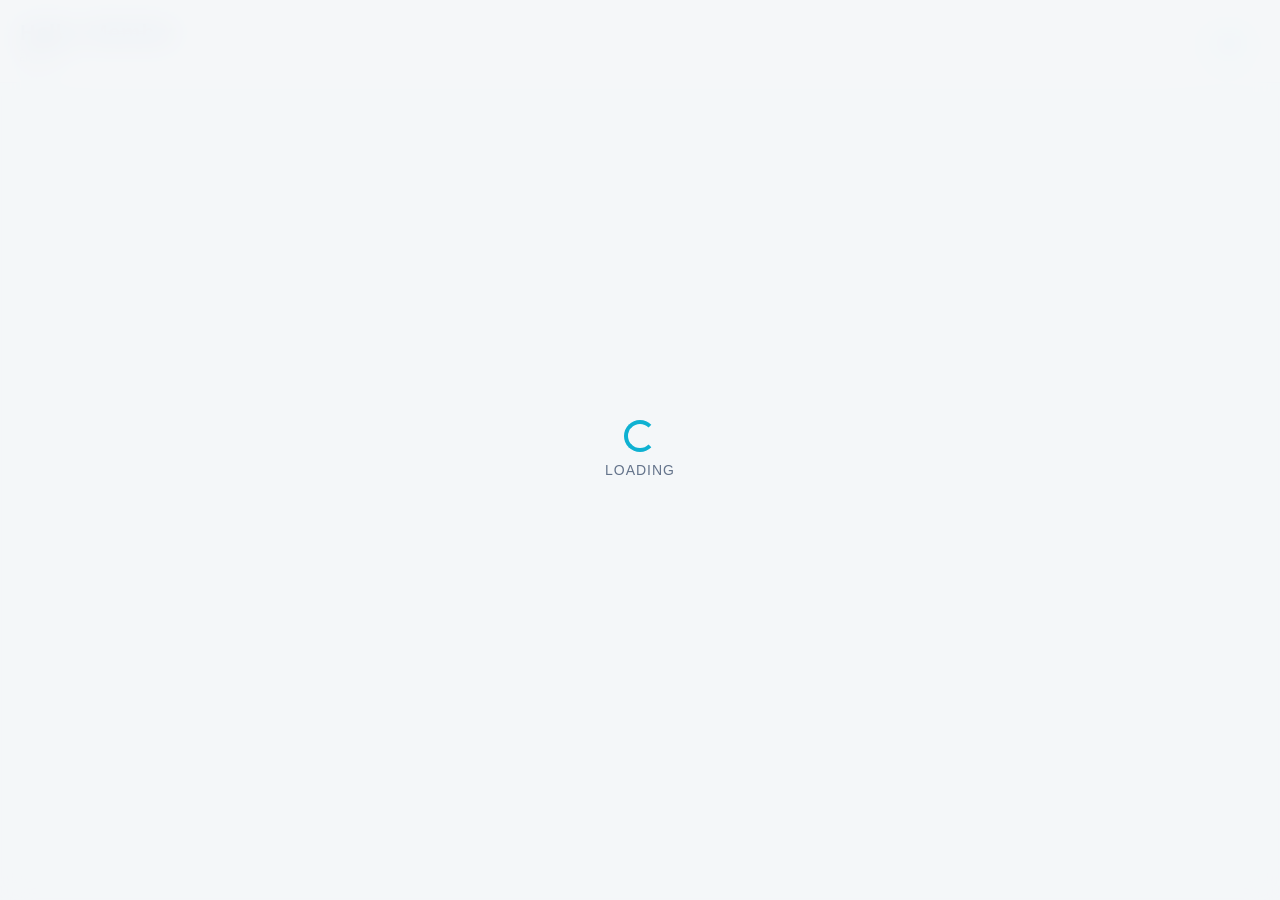
==== index.html @ 3a15c753 "Update index.html" ====
<!DOCTYPE html>
<html lang="zh-TW">
<head>
<meta charset="UTF-8">
<meta name="viewport" content="width=device-width, initial-scale=1.0, maximum-scale=1.0, user-scalable=no, viewport-fit=cover">
<title>Ormkub 會員專區</title>

<link href="https://fonts.googleapis.com/css2?family=Plus+Jakarta+Sans:wght@400;500;600;700&family=Noto+Sans+TC:wght@400;500;700&display=swap" rel="stylesheet">
<link href="https://cdn.jsdelivr.net/npm/bootstrap@5.3.0/dist/css/bootstrap.min.css" rel="stylesheet">
<link rel="stylesheet" href="https://cdn.jsdelivr.net/npm/bootstrap-icons@1.10.5/font/bootstrap-icons.css">

<link rel="stylesheet" href="style.css">

</head>
<body>

<div id="loading-overlay">
  <div class="spinner-border text-primary" role="status"></div>
  <div class="mt-2 small text-muted" style="letter-spacing: 1px;">LOADING</div>
</div>

<div id="app">
  
  <div class="welcome-section">
    <div class="d-flex justify-content-between align-items-center user-info">
      <div>
        <h5>Hello, <span id="header-name">Member</span></h5>
        <p><span id="header-group">讀取中...</span></p>
      </div>
      <button onclick="forceUpdate()" class="btn-update">
        <i class="bi bi-arrow-clockwise"></i> 更新
      </button>
    </div>
  </div>

  <div id="register-view" class="container hidden fade-in" style="margin-top: 20px; position:relative; z-index:20;">
    <div class="card-box">
      <h4 class="fw-bold text-center mb-4">會員綁定</h4>
      <p class="text-center text-muted small mb-4">請填寫正確資料以啟用查詢功能</p>
      
      <form onsubmit="event.preventDefault(); doRegister();">
        <div class="mb-3">
          <label class="small text-muted ms-1">Email</label>
          <input type="email" id="reg-email" class="form-input" required placeholder="請輸入 Email">
        </div>
        <div class="mb-3">
          <label class="small text-muted ms-1">群內名稱</label>
          <input type="text" id="reg-name" class="form-input" required placeholder="請填寫完整暱稱 (需與群組一致)">
        </div>
        <div class="mb-3">
          <label class="small text-muted ms-1">收件人姓名</label>
          <input type="text" id="reg-receiver" class="form-input" required placeholder="包裹收件人">
        </div>
        <div class="mb-3">
          <label class="small text-muted ms-1">手機號碼</label>
          <input type="tel" id="reg-phone" class="form-input" required placeholder="09xxxxxxxx">
        </div>
        <div class="mb-3">
          <label class="small text-muted ms-1">取貨門市</label>
          <input type="text" id="reg-store" class="form-input" required placeholder="7-11 門市名稱">
        </div>
        
        <button type="submit" class="action-btn mt-2">確認綁定</button>
      </form>
    </div>
  </div>

  <div id="dashboard-view" class="hidden">
    
    <div class="container pb-5 pt-3">
      
      <div id="tab-home" class="content-section fade-in">
        <div id="announcement-container">
          <div class="text-center py-3 small text-muted">載入公告中...</div>
        </div>
      </div>

      <div id="tab-markets" class="content-section hidden fade-in">
        <div id="market-list"></div>
      </div>

      <div id="tab-orders" class="content-section hidden fade-in">
        
        <div class="d-flex justify-content-between align-items-center mb-2">
          <h6 class="section-title mb-0">Transactions</h6>
          <select id="order-sort" class="form-select form-select-sm" style="width: auto; border-radius: 10px; font-size: 13px; font-weight: 700; border-color: var(--border-color); color: var(--dusk-blue); background-color: var(--surface); cursor: pointer; box-shadow: none;" onchange="handleSortOrders()">
            <option value="nameDesc">名稱：Z ➔ A (新團優先)</option>
            <option value="nameAsc">名稱：A ➔ Z (舊團優先)</option>
            <option value="statusWait">狀態：待處理優先</option>
            <option value="statusOk">狀態：已完成優先</option>
          </select>
        </div>
        
        <div class="order-notice-box">
          <div class="notice-title"><i class="bi bi-info-circle-fill me-1"></i> 訂單狀態說明</div>
          <ul class="notice-list">
            <li><span class="fw-bold">應付預收款項</span>：表示應該要預先付款的金額，每個商品已扣除 20 後的加總。</li>
            <li><span class="fw-bold" style="color: #1C8561;">配貨成功</span>：表示有購買到。</li>
            <li><span class="fw-bold" style="color: var(--accent-blue);">到台</span>：表示商品已到台。</li>
          </ul>
          <div class="notice-footer">
            ⚠️ 訂單到齊才會開賣貨便給下單，如果需要先寄出已到台的商品，請告知官方 LINE，謝謝。
          </div>
        </div>

        <div id="orders-container"></div>
      </div>

      <div id="tab-profile" class="content-section hidden fade-in">
        
        <!-- 虛擬黑卡 -->
        <div class="virtual-black-card">
          <div class="card-chip"></div>
          <div class="card-name-label">MEMBER NAME</div>
          <div class="card-name-value" id="p-group">-</div>
        </div>

        <!-- iOS 設定頁風格列表 -->
        <div class="inset-list">
          <div class="list-row">
            <span class="list-label">Email</span>
            <span class="list-value" id="p-email">-</span>
          </div>
          <div class="list-row">
            <span class="list-label">手機號碼</span>
            <span class="list-value" id="p-phone">-</span>
          </div>
          <div class="list-row">
            <span class="list-label">收件人</span>
            <span class="list-value" id="p-receiver">-</span>
          </div>
          <div class="list-row">
            <span class="list-label">取貨門市</span>
            <span class="list-value" id="p-store">-</span>
          </div>
        </div>

        <div class="mt-4">
          <a href="https://ormkub.pse.is/LINEOA527" target="_blank" class="btn-support">
            <i class="bi bi-headset"></i> 聯繫客服修改資料
          </a>
        </div>

      </div>

      <div class="text-center mt-5 mb-3">
        <span class="badge bg-light text-secondary border rounded-pill px-3 py-2" style="font-weight: normal; letter-spacing: 0.5px;">
          系統版本: <span id="app-version-display">v1.0</span>
        </span>
      </div>

    </div>
    
    <!-- 底部導航列 -->
    <nav class="bottom-nav fade-in" style="animation-delay: 0.1s;">
      <button class="nav-btn active" onclick="switchTab('home', this)">
        <i class="bi bi-house-door-fill"></i>
        <span>首頁</span>
      </button>
      <button class="nav-btn" onclick="switchTab('markets', this)">
        <i class="bi bi-bag-heart-fill"></i>
        <span>賣場</span>
      </button>
      <button class="nav-btn" onclick="switchTab('orders', this)">
        <i class="bi bi-receipt"></i>
        <span>訂單</span>
      </button>
      <button class="nav-btn" onclick="switchTab('profile', this)">
        <i class="bi bi-person-circle"></i>
        <span>資料</span>
      </button>
    </nav>

  </div>
</div>

<div class="modal fade" id="infoModal" tabindex="-1">
  <div class="modal-dialog modal-dialog-centered">
    <div class="modal-content border-0 shadow" style="border-radius: 20px; background: rgba(255,255,255,0.9); backdrop-filter: blur(10px);">
      <div class="modal-body text-center p-4">
        <h5 class="fw-bold mb-3 text-secondary">系統訊息</h5>
        <p id="m-body" class="mb-4 text-dark"></p>
        <button class="action-btn" data-bs-dismiss="modal">關閉</button>
      </div>
    </div>
  </div>
</div>

<script src="https://static.line-scdn.net/liff/edge/2/sdk.js"></script>
<script src="https://cdn.jsdelivr.net/npm/bootstrap@5.3.0/dist/js/bootstrap.bundle.min.js"></script>

<script src="script.js"></script>

</body>
</html>
---- style.css ----
/* =========================================
   Ormkub Design System v8.0 (Vibrant Light)
   ========================================= */
:root {
  --saffron: #EAC435;
  --dusk-blue: #345995;
  --coral-glow: #EB8258;
  --aquamarine: #7AE7C7;
  --turquoise: #0EB1D2;

  --bg-color: #F4F7F9;
  --surface: #FFFFFF;
  --surface-hover: #F8FAFC;
  --border-color: #E2E8F0;

  --text-main: #1E293B;
  --text-sub: #64748B;
  
  --radius: 20px;
  --nav-height: 84px;
}

body {
  font-family: -apple-system, BlinkMacSystemFont, "SF Pro Text", "Segoe UI", Roboto, Helvetica, Arial, sans-serif;
  background-color: var(--bg-color);
  color: var(--text-main);
  padding-bottom: calc(var(--nav-height) + 20px);
  -webkit-font-smoothing: antialiased;
  margin: 0;
}

.text-muted { color: var(--text-sub) !important; }
.text-dark { color: var(--text-main) !important; }
.bg-light { background-color: var(--surface) !important; color: var(--text-main) !important; }
.border { border-color: var(--border-color) !important; }
.border-bottom { border-bottom: 1px solid var(--border-color) !important; }

.hidden { display: none !important; }
.fade-in { animation: fadeInUp 0.5s cubic-bezier(0.16, 1, 0.3, 1) forwards; opacity: 0; transform: translateY(15px); }
@keyframes fadeInUp { to { opacity: 1; transform: translateY(0); } }

#loading-overlay {
  position: fixed; inset: 0; background: rgba(244, 247, 249, 0.9);
  backdrop-filter: blur(15px); -webkit-backdrop-filter: blur(15px);
  z-index: 9999; display: flex; flex-direction: column; 
  justify-content: center; align-items: center;
}
#loading-overlay .spinner-border { color: var(--turquoise) !important; }

.welcome-section {
  background: rgba(255, 255, 255, 0.8);
  backdrop-filter: blur(30px);
  -webkit-backdrop-filter: blur(30px);
  border-bottom: 1px solid var(--border-color);
  padding: 20px 20px 15px 20px;
  position: sticky;
  top: 0;
  z-index: 10;
}
.user-info h5 { font-weight: 800; margin: 0; font-size: 22px; letter-spacing: 0.5px; color: var(--dusk-blue); }
.user-info p { color: var(--text-sub); font-size: 0.85rem; margin: 0; font-weight: 500; }

.btn-update {
  background: var(--surface);
  border: 1px solid var(--border-color);
  color: var(--turquoise);
  border-radius: 50px;
  padding: 6px 16px;
  font-weight: 600;
  font-size: 13px;
  transition: all 0.3s ease;
  box-shadow: 0 2px 8px rgba(14, 177, 210, 0.1);
}
.btn-update:active {
  background: rgba(14, 177, 210, 0.1);
  border-color: var(--turquoise);
}

.bottom-nav {
  position: fixed; bottom: 0; left: 0; width: 100%; height: var(--nav-height);
  background: rgba(255, 255, 255, 0.9);
  backdrop-filter: blur(25px); -webkit-backdrop-filter: blur(25px);
  border-top: 1px solid var(--border-color);
  display: flex; justify-content: space-around; align-items: center;
  padding-bottom: env(safe-area-inset-bottom); z-index: 100;
  box-shadow: 0 -4px 20px rgba(52, 89, 149, 0.05);
}

.nav-btn {
  display: flex; flex-direction: column; align-items: center; justify-content: center;
  gap: 4px; text-decoration: none; color: var(--text-sub); width: 60px;
  border: none; background: transparent; transition: all 0.3s cubic-bezier(0.16, 1, 0.3, 1); padding: 0;
}
.nav-btn i { font-size: 22px; transition: all 0.3s ease; }
.nav-btn span { font-size: 10px; font-weight: 600; transition: color 0.3s ease; }

.nav-btn.active { color: var(--turquoise); }
.nav-btn.active i { transform: translateY(-2px); color: var(--turquoise); filter: drop-shadow(0 4px 6px rgba(14, 177, 210, 0.3)); }

.anno-card {
  background: var(--surface);
  border-radius: var(--radius);
  padding: 20px; margin-bottom: 16px;
  border: 1px solid var(--border-color);
  position: relative; overflow: hidden;
  box-shadow: 0 8px 24px rgba(52, 89, 149, 0.06);
}
.anno-card::before {
  content: ''; position: absolute; left: 0; top: 0; bottom: 0; width: 4px;
  background: var(--anno-color, var(--text-sub));
}
.anno-card.type-info { --anno-color: var(--turquoise); }
.anno-card.type-alert { --anno-color: var(--coral-glow); }
.anno-card.type-success { --anno-color: var(--aquamarine); }

.anno-title { font-size: 16px; font-weight: 700; color: var(--text-main); margin-bottom: 8px; display: flex; align-items: center; gap: 8px; }
.anno-title i { color: var(--anno-color); }
.anno-content { font-size: 14px; color: var(--text-sub); line-height: 1.6; white-space: pre-wrap; }

.btn-market {
  display: flex; justify-content: space-between; align-items: center;
  text-decoration: none; background: var(--surface);
  padding: 20px; border-radius: var(--radius); margin-bottom: 16px;
  border: 1px solid var(--border-color);
  box-shadow: 0 8px 24px rgba(52, 89, 149, 0.06);
  transition: all 0.3s cubic-bezier(0.16, 1, 0.3, 1);
}
.btn-market:active { transform: scale(0.97); border-color: var(--turquoise); background: var(--surface-hover); }
.market-info { display: flex; flex-direction: column; gap: 4px; }
.market-info h6 { color: var(--dusk-blue); margin: 0; font-weight: 800; font-size: 16px; letter-spacing: 0.5px; }
.market-info small { color: var(--text-sub); font-size: 12px; font-weight: 500;}
.btn-market i { color: var(--turquoise); font-size: 20px; transition: all 0.3s ease; }
.btn-market:active i { transform: translateX(4px); }

.virtual-black-card {
  background: linear-gradient(135deg, var(--dusk-blue) 0%, var(--turquoise) 100%);
  border-radius: 24px; padding: 24px; margin-bottom: 24px;
  box-shadow: 0 15px 30px rgba(14, 177, 210, 0.2);
  position: relative; overflow: hidden; color: white;
}
.virtual-black-card::before {
  content: ''; position: absolute; top: 0; left: -100%; width: 50%; height: 100%;
  background: linear-gradient(to right, transparent, rgba(255, 255, 255, 0.2), transparent);
  transform: skewX(-20deg); animation: cardShine 6s infinite;
}
@keyframes cardShine { 0% { left: -100%; } 20% { left: 200%; } 100% { left: 200%; } }

.card-chip {
  width: 40px; height: 30px;
  background: linear-gradient(135deg, #FDE68A 0%, var(--saffron) 100%);
  border-radius: 6px; margin-bottom: 20px;
  box-shadow: inset 0 1px 2px rgba(255,255,255,0.5);
}
.card-name-label { font-size: 10px; color: rgba(255,255,255,0.8); text-transform: uppercase; letter-spacing: 2px; margin-bottom: 4px; font-weight: 600;}
.card-name-value { font-size: 22px; font-weight: 800; color: #FFFFFF; letter-spacing: 1px; }

.inset-list {
  background: var(--surface); border-radius: var(--radius);
  border: 1px solid var(--border-color); overflow: hidden; margin-bottom: 24px;
  box-shadow: 0 4px 15px rgba(52, 89, 149, 0.03);
}
.list-row {
  display: flex; justify-content: space-between; align-items: center;
  padding: 16px 20px; border-bottom: 1px solid var(--border-color);
}
.list-row:last-child { border-bottom: none; }
.list-label { font-size: 14px; color: var(--text-sub); font-weight: 500;}
.list-value { font-size: 15px; font-weight: 700; color: var(--text-main); text-align: right; }

.btn-support {
  display: flex; justify-content: center; align-items: center; width: 100%; padding: 16px;
  background: var(--surface); border-radius: var(--radius); border: 1px solid var(--border-color);
  color: var(--dusk-blue); font-size: 16px; font-weight: 700; text-decoration: none;
  transition: all 0.3s ease; box-shadow: 0 4px 15px rgba(52, 89, 149, 0.05);
}
.btn-support i { margin-right: 8px; font-size: 18px; color: var(--turquoise); }
.btn-support:active { transform: scale(0.98); background: var(--surface-hover); border-color: var(--turquoise); }

.transaction-list {
  background: var(--surface); border-radius: var(--radius);
  border: 1px solid var(--border-color); overflow: hidden; margin-bottom: 20px;
  box-shadow: 0 8px 24px rgba(52, 89, 149, 0.06);
}
.transaction-row { border-bottom: 1px solid var(--border-color); transition: background-color 0.2s ease; }
.transaction-row:last-child { border-bottom: none; }
.group-header-clickable {
  cursor: pointer; padding: 16px 20px; display: flex; justify-content: space-between; align-items: center; background: transparent;
}
.group-header-clickable:active { background: var(--surface-hover); }

.tx-left { display: flex; align-items: center; gap: 12px; }
.tx-icon {
  width: 40px; height: 40px; border-radius: 12px; background: rgba(14, 177, 210, 0.1);
  display: flex; align-items: center; justify-content: center; color: var(--turquoise); font-size: 18px;
}
.tx-title { display: flex; flex-direction: column; gap: 2px; }
.group-name { font-size: 15px; font-weight: 800; color: var(--dusk-blue); margin: 0; }
.tx-date { font-size: 11px; color: var(--text-sub); font-weight: 500;}

.tx-right { display: flex; flex-direction: column; align-items: flex-end; gap: 4px; }
.tx-amount { font-size: 17px; font-weight: 800; color: var(--text-main); letter-spacing: 0.5px; }

.status-badge { font-size: 10px; font-weight: 800; padding: 4px 8px; border-radius: 8px; letter-spacing: 0.5px; }
.st-ok { background: rgba(122, 231, 199, 0.2); color: #047857; }
.st-wait { background: rgba(234, 196, 53, 0.2); color: #B45309; }
.st-err { background: rgba(235, 130, 88, 0.2); color: #B91C1C; }

.group-content {
  display: none; padding: 0 20px 20px; background: #FAFCFF;
  border-top: 1px solid var(--border-color); animation: slideDown 0.3s ease-out;
}
.group-header-clickable.active .tx-icon { background: var(--turquoise); color: white; box-shadow: 0 4px 10px rgba(14, 177, 210, 0.3); }

.item-list { padding: 16px 0; border-bottom: 1px dashed var(--border-color); margin-bottom: 16px; }
.item-row { display: flex; justify-content: space-between; align-items: flex-start; margin-bottom: 10px; }
.item-row:last-child { margin-bottom: 0; }
.item-name { font-size: 14px; font-weight: 700; color: var(--text-main); }
.item-note { font-size: 11px; color: var(--coral-glow); margin-top: 4px; font-weight: 600; }
.item-qty { font-weight: 800; font-size: 14px; color: var(--dusk-blue); }

.info-grid { display: grid; grid-template-columns: 1fr 1fr; gap: 16px; margin-bottom: 20px; }
.info-item { display: flex; flex-direction: column; gap: 4px; }
.info-label { font-size: 11px; color: var(--text-sub); text-transform: uppercase; letter-spacing: 0.5px; font-weight: 700; }
.info-value { font-size: 14px; font-weight: 800; color: var(--text-main); }
.info-item.full-width { grid-column: 1 / -1; }
.val-blue { color: var(--turquoise); }

.bg-warning.bg-opacity-10 { background-color: rgba(234, 196, 53, 0.15) !important; }
.border-warning.border-opacity-25 { border-color: rgba(234, 196, 53, 0.3) !important; }
.text-warning { color: #B45309 !important; font-weight: 700; }

.action-btn {
  display: block; width: 100%; padding: 14px;
  background: var(--turquoise);
  color: #FFFFFF; text-align: center; border-radius: 12px;
  font-size: 15px; font-weight: 800; text-decoration: none;
  transition: all 0.3s ease; border: none;
  box-shadow: 0 4px 15px rgba(14, 177, 210, 0.3);
}
.action-btn:active { transform: scale(0.98); background: #0CA0BD; }

.form-input {
  width: 100%; padding: 14px; border-radius: 12px;
  border: 1px solid var(--border-color); 
  background: var(--surface); color: var(--text-main);
  margin-bottom: 15px; outline: none; transition: all 0.3s ease; font-size: 15px; font-weight: 500;
}
.form-input::placeholder { color: #94A3B8; font-weight: 400;}
.form-input:focus { border-color: var(--turquoise); box-shadow: 0 0 0 3px rgba(14, 177, 210, 0.1); }

.modal-content {
  background: var(--surface) !important;
  border: 1px solid var(--border-color) !important; color: var(--text-main);
  border-radius: 24px !important;
}

.card-box {
  background: var(--surface); border-radius: var(--radius);
  padding: 20px; margin-bottom: 16px; border: 1px solid var(--border-color);
  box-shadow: 0 8px 24px rgba(52, 89, 149, 0.06);
}

@keyframes slideDown { from { opacity: 0; transform: translateY(-10px); } to { opacity: 1; transform: translateY(0); } }

/* =========================================
   🔥 訂單狀態說明區塊與金額標籤
   ========================================= */
.order-notice-box {
  background: rgba(14, 177, 210, 0.08);
  border: 1px solid rgba(14, 177, 210, 0.2);
  border-radius: 12px;
  padding: 15px;
  margin-top: 10px;
  margin-bottom: 15px;
}
.notice-title {
  font-size: 13px;
  font-weight: 700;
  color: var(--dusk-blue); /* 修正為正確的暮光藍變數 */
  margin-bottom: 8px;
}
.notice-list {
  margin: 0;
  padding-left: 20px;
  font-size: 12px;
  color: var(--text-main);
  line-height: 1.6;
}
.notice-list li {
  margin-bottom: 4px;
}
.notice-footer {
  margin-top: 10px;
  padding-top: 10px;
  border-top: 1px dashed rgba(14, 177, 210, 0.3);
  font-size: 12px;
  font-weight: 700;
  color: var(--coral-glow); /* 修正為正確的珊瑚橘變數 */
  line-height: 1.5;
}
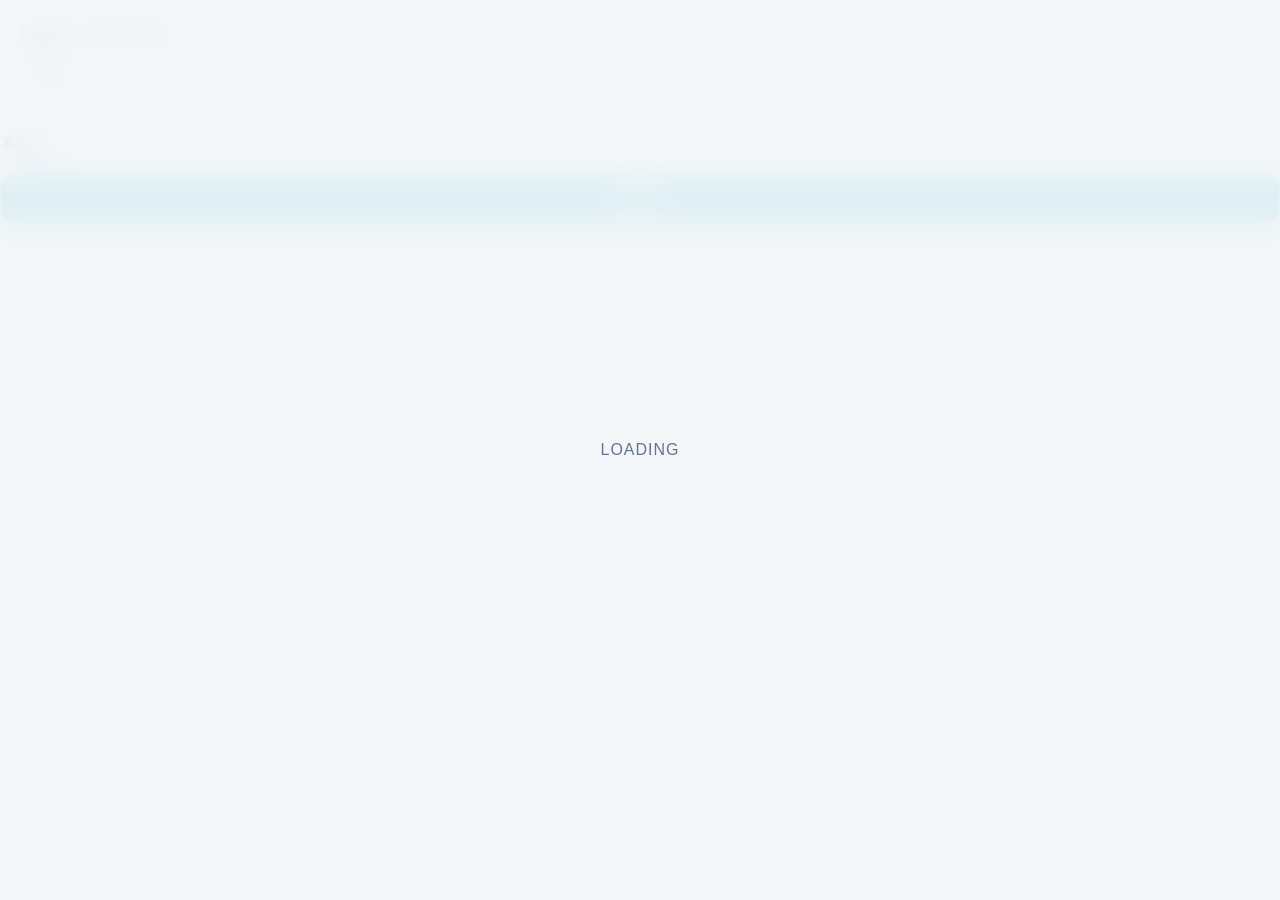
==== commit 9c767056: "Refactor HTML links and form structure 3.14.1" ====
--- a/index.html
+++ b/index.html
@@ -4,13 +4,10 @@
 <meta charset="UTF-8">
 <meta name="viewport" content="width=device-width, initial-scale=1.0, maximum-scale=1.0, user-scalable=no, viewport-fit=cover">
 <title>Ormkub 會員專區</title>
-
-<link href="https://fonts.googleapis.com/css2?family=Plus+Jakarta+Sans:wght@400;500;600;700&family=Noto+Sans+TC:wght@400;500;700&display=swap" rel="stylesheet">
-<link href="https://cdn.jsdelivr.net/npm/bootstrap@5.3.0/dist/css/bootstrap.min.css" rel="stylesheet">
-<link rel="stylesheet" href="https://cdn.jsdelivr.net/npm/bootstrap-icons@1.10.5/font/bootstrap-icons.css">
-
+<link href="[https://fonts.googleapis.com/css2?family=Plus+Jakarta+Sans:wght@400;500;600;700&family=Noto+Sans+TC:wght@400;500;700&display=swap](https://fonts.googleapis.com/css2?family=Plus+Jakarta+Sans:wght@400;500;600;700&family=Noto+Sans+TC:wght@400;500;700&display=swap)" rel="stylesheet">
+<link href="[https://cdn.jsdelivr.net/npm/bootstrap@5.3.0/dist/css/bootstrap.min.css](https://cdn.jsdelivr.net/npm/bootstrap@5.3.0/dist/css/bootstrap.min.css)" rel="stylesheet">
+<link rel="stylesheet" href="[https://cdn.jsdelivr.net/npm/bootstrap-icons@1.10.5/font/bootstrap-icons.css](https://cdn.jsdelivr.net/npm/bootstrap-icons@1.10.5/font/bootstrap-icons.css)">
 <link rel="stylesheet" href="style.css">
-
 </head>
 <body>
 
@@ -20,7 +17,6 @@
 </div>
 
 <div id="app">
-  
   <div class="welcome-section">
     <div class="d-flex justify-content-between align-items-center user-info">
       <div>
@@ -37,42 +33,22 @@
     <div class="card-box">
       <h4 class="fw-bold text-center mb-4">會員綁定</h4>
       <p class="text-center text-muted small mb-4">請填寫正確資料以啟用查詢功能</p>
-      
       <form onsubmit="event.preventDefault(); doRegister();">
-        <div class="mb-3">
-          <label class="small text-muted ms-1">Email</label>
-          <input type="email" id="reg-email" class="form-input" required placeholder="請輸入 Email">
-        </div>
-        <div class="mb-3">
-          <label class="small text-muted ms-1">群內名稱</label>
-          <input type="text" id="reg-name" class="form-input" required placeholder="請填寫完整暱稱 (需與群組一致)">
-        </div>
-        <div class="mb-3">
-          <label class="small text-muted ms-1">收件人姓名</label>
-          <input type="text" id="reg-receiver" class="form-input" required placeholder="包裹收件人">
-        </div>
-        <div class="mb-3">
-          <label class="small text-muted ms-1">手機號碼</label>
-          <input type="tel" id="reg-phone" class="form-input" required placeholder="09xxxxxxxx">
-        </div>
-        <div class="mb-3">
-          <label class="small text-muted ms-1">取貨門市</label>
-          <input type="text" id="reg-store" class="form-input" required placeholder="7-11 門市名稱">
-        </div>
-        
+        <div class="mb-3"><label class="small text-muted ms-1">Email</label><input type="email" id="reg-email" class="form-input" required placeholder="請輸入 Email"></div>
+        <div class="mb-3"><label class="small text-muted ms-1">群內名稱</label><input type="text" id="reg-name" class="form-input" required placeholder="請填寫完整暱稱 (需與群組一致)"></div>
+        <div class="mb-3"><label class="small text-muted ms-1">收件人姓名</label><input type="text" id="reg-receiver" class="form-input" required placeholder="包裹收件人"></div>
+        <div class="mb-3"><label class="small text-muted ms-1">手機號碼</label><input type="tel" id="reg-phone" class="form-input" required placeholder="09xxxxxxxx"></div>
+        <div class="mb-3"><label class="small text-muted ms-1">取貨門市</label><input type="text" id="reg-store" class="form-input" required placeholder="7-11 門市名稱"></div>
         <button type="submit" class="action-btn mt-2">確認綁定</button>
       </form>
     </div>
   </div>
 
   <div id="dashboard-view" class="hidden">
-    
     <div class="container pb-5 pt-3">
       
       <div id="tab-home" class="content-section fade-in">
-        <div id="announcement-container">
-          <div class="text-center py-3 small text-muted">載入公告中...</div>
-        </div>
+        <div id="announcement-container"><div class="text-center py-3 small text-muted">載入公告中...</div></div>
       </div>
 
       <div id="tab-markets" class="content-section hidden fade-in">
@@ -80,7 +56,6 @@
       </div>
 
       <div id="tab-orders" class="content-section hidden fade-in">
-        
         <div class="d-flex justify-content-between align-items-center mb-2">
           <h6 class="section-title mb-0">Transactions</h6>
           <select id="order-sort" class="form-select form-select-sm" style="width: auto; border-radius: 10px; font-size: 13px; font-weight: 700; border-color: var(--border-color); color: var(--dusk-blue); background-color: var(--surface); cursor: pointer; box-shadow: none;" onchange="handleSortOrders()">
@@ -90,87 +65,47 @@
             <option value="statusOk">狀態：已完成優先</option>
           </select>
         </div>
-        
+
         <div class="order-notice-box">
           <div class="notice-title"><i class="bi bi-info-circle-fill me-1"></i> 訂單狀態說明</div>
           <ul class="notice-list">
             <li><span class="fw-bold">應付預收款項</span>：表示應該要預先付款的金額，每個商品已扣除 20 後的加總。</li>
             <li><span class="fw-bold" style="color: #1C8561;">配貨成功</span>：表示有購買到。</li>
-            <li><span class="fw-bold" style="color: var(--accent-blue);">到台</span>：表示商品已到台。</li>
+            <li><span class="fw-bold" style="color: #0EB1D2;">到台</span>：表示商品已到台。</li>
           </ul>
-          <div class="notice-footer">
-            ⚠️ 訂單到齊才會開賣貨便給下單，如果需要先寄出已到台的商品，請告知官方 LINE，謝謝。
-          </div>
+          <div class="notice-footer">⚠️ 訂單到齊才會開賣貨便給下單，如果需要先寄出已到台的商品，請告知官方 LINE，謝謝。</div>
         </div>
-
         <div id="orders-container"></div>
       </div>
 
       <div id="tab-profile" class="content-section hidden fade-in">
-        
-        <!-- 虛擬黑卡 -->
         <div class="virtual-black-card">
           <div class="card-chip"></div>
           <div class="card-name-label">MEMBER NAME</div>
           <div class="card-name-value" id="p-group">-</div>
         </div>
-
-        <!-- iOS 設定頁風格列表 -->
         <div class="inset-list">
-          <div class="list-row">
-            <span class="list-label">Email</span>
-            <span class="list-value" id="p-email">-</span>
-          </div>
-          <div class="list-row">
-            <span class="list-label">手機號碼</span>
-            <span class="list-value" id="p-phone">-</span>
-          </div>
-          <div class="list-row">
-            <span class="list-label">收件人</span>
-            <span class="list-value" id="p-receiver">-</span>
-          </div>
-          <div class="list-row">
-            <span class="list-label">取貨門市</span>
-            <span class="list-value" id="p-store">-</span>
-          </div>
+          <div class="list-row"><span class="list-label">Email</span><span class="list-value" id="p-email">-</span></div>
+          <div class="list-row"><span class="list-label">手機號碼</span><span class="list-value" id="p-phone">-</span></div>
+          <div class="list-row"><span class="list-label">收件人</span><span class="list-value" id="p-receiver">-</span></div>
+          <div class="list-row"><span class="list-label">取貨門市</span><span class="list-value" id="p-store">-</span></div>
         </div>
-
         <div class="mt-4">
-          <a href="https://ormkub.pse.is/LINEOA527" target="_blank" class="btn-support">
-            <i class="bi bi-headset"></i> 聯繫客服修改資料
-          </a>
+          <a href="[https://ormkub.pse.is/LINEOA527](https://ormkub.pse.is/LINEOA527)" target="_blank" class="btn-support"><i class="bi bi-headset"></i> 聯繫客服修改資料</a>
         </div>
-
       </div>
 
       <div class="text-center mt-5 mb-3">
-        <span class="badge bg-light text-secondary border rounded-pill px-3 py-2" style="font-weight: normal; letter-spacing: 0.5px;">
-          系統版本: <span id="app-version-display">v1.0</span>
-        </span>
+        <span class="badge bg-light text-secondary border rounded-pill px-3 py-2" style="font-weight: normal; letter-spacing: 0.5px;">系統版本: <span id="app-version-display">v1.0</span></span>
       </div>
-
     </div>
     
-    <!-- 底部導航列 -->
     <nav class="bottom-nav fade-in" style="animation-delay: 0.1s;">
-      <button class="nav-btn active" onclick="switchTab('home', this)">
-        <i class="bi bi-house-door-fill"></i>
-        <span>首頁</span>
-      </button>
-      <button class="nav-btn" onclick="switchTab('markets', this)">
-        <i class="bi bi-bag-heart-fill"></i>
-        <span>賣場</span>
-      </button>
-      <button class="nav-btn" onclick="switchTab('orders', this)">
-        <i class="bi bi-receipt"></i>
-        <span>訂單</span>
-      </button>
-      <button class="nav-btn" onclick="switchTab('profile', this)">
-        <i class="bi bi-person-circle"></i>
-        <span>資料</span>
-      </button>
+      <button class="nav-btn active" onclick="switchTab('home', this)"><i class="bi bi-house-door-fill"></i><span>首頁</span></button>
+      <button class="nav-btn" onclick="switchTab('markets', this)"><i class="bi bi-bag-heart-fill"></i><span>賣場</span></button>
+      <button class="nav-btn" onclick="switchTab('orders', this)"><i class="bi bi-receipt"></i><span>訂單</span></button>
+      <button class="nav-btn" onclick="switchTab('profile', this)"><i class="bi bi-person-circle"></i><span>資料</span></button>
     </nav>
-
   </div>
 </div>
 
@@ -186,11 +121,8 @@
   </div>
 </div>
 
-<script src="https://static.line-scdn.net/liff/edge/2/sdk.js"></script>
-<script src="https://cdn.jsdelivr.net/npm/bootstrap@5.3.0/dist/js/bootstrap.bundle.min.js"></script>
-
+<script src="[https://static.line-scdn.net/liff/edge/2/sdk.js](https://static.line-scdn.net/liff/edge/2/sdk.js)"></script>
+<script src="[https://cdn.jsdelivr.net/npm/bootstrap@5.3.0/dist/js/bootstrap.bundle.min.js](https://cdn.jsdelivr.net/npm/bootstrap@5.3.0/dist/js/bootstrap.bundle.min.js)"></script>
 <script src="script.js"></script>
-
 </body>
 </html>
-
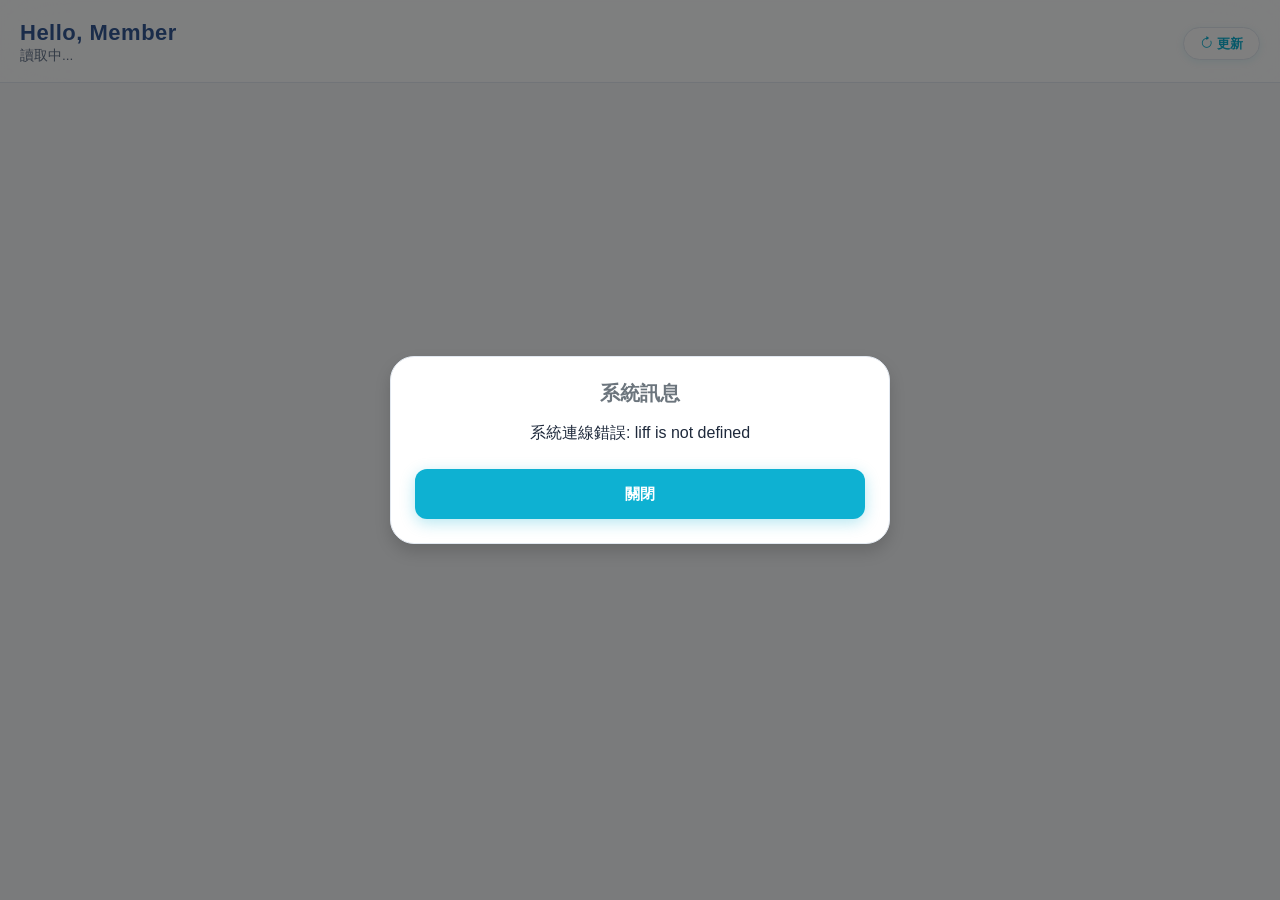
==== commit d5b3c145: "Fix HTML links and add error handling script" ====
--- a/index.html
+++ b/index.html
@@ -4,9 +4,9 @@
 <meta charset="UTF-8">
 <meta name="viewport" content="width=device-width, initial-scale=1.0, maximum-scale=1.0, user-scalable=no, viewport-fit=cover">
 <title>Ormkub 會員專區</title>
-<link href="[https://fonts.googleapis.com/css2?family=Plus+Jakarta+Sans:wght@400;500;600;700&family=Noto+Sans+TC:wght@400;500;700&display=swap](https://fonts.googleapis.com/css2?family=Plus+Jakarta+Sans:wght@400;500;600;700&family=Noto+Sans+TC:wght@400;500;700&display=swap)" rel="stylesheet">
-<link href="[https://cdn.jsdelivr.net/npm/bootstrap@5.3.0/dist/css/bootstrap.min.css](https://cdn.jsdelivr.net/npm/bootstrap@5.3.0/dist/css/bootstrap.min.css)" rel="stylesheet">
-<link rel="stylesheet" href="[https://cdn.jsdelivr.net/npm/bootstrap-icons@1.10.5/font/bootstrap-icons.css](https://cdn.jsdelivr.net/npm/bootstrap-icons@1.10.5/font/bootstrap-icons.css)">
+<link href="https://fonts.googleapis.com/css2?family=Plus+Jakarta+Sans:wght@400;500;600;700&family=Noto+Sans+TC:wght@400;500;700&display=swap" rel="stylesheet">
+<link href="https://cdn.jsdelivr.net/npm/bootstrap@5.3.0/dist/css/bootstrap.min.css" rel="stylesheet">
+<link rel="stylesheet" href="https://cdn.jsdelivr.net/npm/bootstrap-icons@1.10.5/font/bootstrap-icons.css">
 <link rel="stylesheet" href="style.css">
 </head>
 <body>
@@ -15,6 +15,14 @@
   <div class="spinner-border text-primary" role="status"></div>
   <div class="mt-2 small text-muted" style="letter-spacing: 1px;">LOADING</div>
 </div>
+
+<script>
+window.onerror = function(msg, url, line) {
+  var el = document.getElementById('loading-overlay');
+  if(el) el.innerHTML = '<div style="background:white; color:red; padding:20px; border-radius:10px; font-weight:bold; margin:20px;">⚠️ 語法貼錯囉！<br><br>錯誤原因：' + msg + '<br>請檢查檔案第 ' + line + ' 行周圍是不是有多餘的符號。</div>';
+  return false;
+};
+</script>
 
 <div id="app">
   <div class="welcome-section">
@@ -91,7 +99,7 @@
           <div class="list-row"><span class="list-label">取貨門市</span><span class="list-value" id="p-store">-</span></div>
         </div>
         <div class="mt-4">
-          <a href="[https://ormkub.pse.is/LINEOA527](https://ormkub.pse.is/LINEOA527)" target="_blank" class="btn-support"><i class="bi bi-headset"></i> 聯繫客服修改資料</a>
+          <a href="https://ormkub.pse.is/LINEOA527" target="_blank" class="btn-support"><i class="bi bi-headset"></i> 聯繫客服修改資料</a>
         </div>
       </div>
 
@@ -121,8 +129,8 @@
   </div>
 </div>
 
-<script src="[https://static.line-scdn.net/liff/edge/2/sdk.js](https://static.line-scdn.net/liff/edge/2/sdk.js)"></script>
-<script src="[https://cdn.jsdelivr.net/npm/bootstrap@5.3.0/dist/js/bootstrap.bundle.min.js](https://cdn.jsdelivr.net/npm/bootstrap@5.3.0/dist/js/bootstrap.bundle.min.js)"></script>
+<script src="https://static.line-scdn.net/liff/edge/2/sdk.js"></script>
+<script src="https://cdn.jsdelivr.net/npm/bootstrap@5.3.0/dist/js/bootstrap.bundle.min.js"></script>
 <script src="script.js"></script>
 </body>
 </html>
--- a/style.css
+++ b/style.css
@@ -1,5 +1,5 @@
 /* =========================================
-   Ormkub Design System v8.0 (Vibrant Light)
+   Ormkub Design System v8.2 (Stable Pro)
    ========================================= */
 :root {
   --saffron: #EAC435;
@@ -53,28 +53,18 @@
   -webkit-backdrop-filter: blur(30px);
   border-bottom: 1px solid var(--border-color);
   padding: 20px 20px 15px 20px;
-  position: sticky;
-  top: 0;
-  z-index: 10;
+  position: sticky; top: 0; z-index: 10;
 }
 .user-info h5 { font-weight: 800; margin: 0; font-size: 22px; letter-spacing: 0.5px; color: var(--dusk-blue); }
 .user-info p { color: var(--text-sub); font-size: 0.85rem; margin: 0; font-weight: 500; }
 
 .btn-update {
-  background: var(--surface);
-  border: 1px solid var(--border-color);
-  color: var(--turquoise);
-  border-radius: 50px;
-  padding: 6px 16px;
-  font-weight: 600;
-  font-size: 13px;
-  transition: all 0.3s ease;
+  background: var(--surface); border: 1px solid var(--border-color);
+  color: var(--turquoise); border-radius: 50px; padding: 6px 16px;
+  font-weight: 600; font-size: 13px; transition: all 0.3s ease;
   box-shadow: 0 2px 8px rgba(14, 177, 210, 0.1);
 }
-.btn-update:active {
-  background: rgba(14, 177, 210, 0.1);
-  border-color: var(--turquoise);
-}
+.btn-update:active { background: rgba(14, 177, 210, 0.1); border-color: var(--turquoise); }
 
 .bottom-nav {
   position: fixed; bottom: 0; left: 0; width: 100%; height: var(--nav-height);
@@ -85,7 +75,6 @@
   padding-bottom: env(safe-area-inset-bottom); z-index: 100;
   box-shadow: 0 -4px 20px rgba(52, 89, 149, 0.05);
 }
-
 .nav-btn {
   display: flex; flex-direction: column; align-items: center; justify-content: center;
   gap: 4px; text-decoration: none; color: var(--text-sub); width: 60px;
@@ -93,26 +82,18 @@
 }
 .nav-btn i { font-size: 22px; transition: all 0.3s ease; }
 .nav-btn span { font-size: 10px; font-weight: 600; transition: color 0.3s ease; }
-
 .nav-btn.active { color: var(--turquoise); }
 .nav-btn.active i { transform: translateY(-2px); color: var(--turquoise); filter: drop-shadow(0 4px 6px rgba(14, 177, 210, 0.3)); }
 
 .anno-card {
-  background: var(--surface);
-  border-radius: var(--radius);
-  padding: 20px; margin-bottom: 16px;
-  border: 1px solid var(--border-color);
-  position: relative; overflow: hidden;
-  box-shadow: 0 8px 24px rgba(52, 89, 149, 0.06);
-}
-.anno-card::before {
-  content: ''; position: absolute; left: 0; top: 0; bottom: 0; width: 4px;
-  background: var(--anno-color, var(--text-sub));
-}
+  background: var(--surface); border-radius: var(--radius);
+  padding: 20px; margin-bottom: 16px; border: 1px solid var(--border-color);
+  position: relative; overflow: hidden; box-shadow: 0 8px 24px rgba(52, 89, 149, 0.06);
+}
+.anno-card::before { content: ''; position: absolute; left: 0; top: 0; bottom: 0; width: 4px; background: var(--anno-color, var(--text-sub)); }
 .anno-card.type-info { --anno-color: var(--turquoise); }
 .anno-card.type-alert { --anno-color: var(--coral-glow); }
 .anno-card.type-success { --anno-color: var(--aquamarine); }
-
 .anno-title { font-size: 16px; font-weight: 700; color: var(--text-main); margin-bottom: 8px; display: flex; align-items: center; gap: 8px; }
 .anno-title i { color: var(--anno-color); }
 .anno-content { font-size: 14px; color: var(--text-sub); line-height: 1.6; white-space: pre-wrap; }
@@ -121,8 +102,7 @@
   display: flex; justify-content: space-between; align-items: center;
   text-decoration: none; background: var(--surface);
   padding: 20px; border-radius: var(--radius); margin-bottom: 16px;
-  border: 1px solid var(--border-color);
-  box-shadow: 0 8px 24px rgba(52, 89, 149, 0.06);
+  border: 1px solid var(--border-color); box-shadow: 0 8px 24px rgba(52, 89, 149, 0.06);
   transition: all 0.3s cubic-bezier(0.16, 1, 0.3, 1);
 }
 .btn-market:active { transform: scale(0.97); border-color: var(--turquoise); background: var(--surface-hover); }
@@ -130,13 +110,11 @@
 .market-info h6 { color: var(--dusk-blue); margin: 0; font-weight: 800; font-size: 16px; letter-spacing: 0.5px; }
 .market-info small { color: var(--text-sub); font-size: 12px; font-weight: 500;}
 .btn-market i { color: var(--turquoise); font-size: 20px; transition: all 0.3s ease; }
-.btn-market:active i { transform: translateX(4px); }
 
 .virtual-black-card {
   background: linear-gradient(135deg, var(--dusk-blue) 0%, var(--turquoise) 100%);
   border-radius: 24px; padding: 24px; margin-bottom: 24px;
-  box-shadow: 0 15px 30px rgba(14, 177, 210, 0.2);
-  position: relative; overflow: hidden; color: white;
+  box-shadow: 0 15px 30px rgba(14, 177, 210, 0.2); position: relative; overflow: hidden; color: white;
 }
 .virtual-black-card::before {
   content: ''; position: absolute; top: 0; left: -100%; width: 50%; height: 100%;
@@ -144,25 +122,12 @@
   transform: skewX(-20deg); animation: cardShine 6s infinite;
 }
 @keyframes cardShine { 0% { left: -100%; } 20% { left: 200%; } 100% { left: 200%; } }
-
-.card-chip {
-  width: 40px; height: 30px;
-  background: linear-gradient(135deg, #FDE68A 0%, var(--saffron) 100%);
-  border-radius: 6px; margin-bottom: 20px;
-  box-shadow: inset 0 1px 2px rgba(255,255,255,0.5);
-}
+.card-chip { width: 40px; height: 30px; background: linear-gradient(135deg, #FDE68A 0%, var(--saffron) 100%); border-radius: 6px; margin-bottom: 20px; box-shadow: inset 0 1px 2px rgba(255,255,255,0.5); }
 .card-name-label { font-size: 10px; color: rgba(255,255,255,0.8); text-transform: uppercase; letter-spacing: 2px; margin-bottom: 4px; font-weight: 600;}
 .card-name-value { font-size: 22px; font-weight: 800; color: #FFFFFF; letter-spacing: 1px; }
 
-.inset-list {
-  background: var(--surface); border-radius: var(--radius);
-  border: 1px solid var(--border-color); overflow: hidden; margin-bottom: 24px;
-  box-shadow: 0 4px 15px rgba(52, 89, 149, 0.03);
-}
-.list-row {
-  display: flex; justify-content: space-between; align-items: center;
-  padding: 16px 20px; border-bottom: 1px solid var(--border-color);
-}
+.inset-list { background: var(--surface); border-radius: var(--radius); border: 1px solid var(--border-color); overflow: hidden; margin-bottom: 24px; box-shadow: 0 4px 15px rgba(52, 89, 149, 0.03); }
+.list-row { display: flex; justify-content: space-between; align-items: center; padding: 16px 20px; border-bottom: 1px solid var(--border-color); }
 .list-row:last-child { border-bottom: none; }
 .list-label { font-size: 14px; color: var(--text-sub); font-weight: 500;}
 .list-value { font-size: 15px; font-weight: 700; color: var(--text-main); text-align: right; }
@@ -176,27 +141,17 @@
 .btn-support i { margin-right: 8px; font-size: 18px; color: var(--turquoise); }
 .btn-support:active { transform: scale(0.98); background: var(--surface-hover); border-color: var(--turquoise); }
 
-.transaction-list {
-  background: var(--surface); border-radius: var(--radius);
-  border: 1px solid var(--border-color); overflow: hidden; margin-bottom: 20px;
-  box-shadow: 0 8px 24px rgba(52, 89, 149, 0.06);
-}
+.transaction-list { background: var(--surface); border-radius: var(--radius); border: 1px solid var(--border-color); overflow: hidden; margin-bottom: 20px; box-shadow: 0 8px 24px rgba(52, 89, 149, 0.06); }
 .transaction-row { border-bottom: 1px solid var(--border-color); transition: background-color 0.2s ease; }
 .transaction-row:last-child { border-bottom: none; }
-.group-header-clickable {
-  cursor: pointer; padding: 16px 20px; display: flex; justify-content: space-between; align-items: center; background: transparent;
-}
+.group-header-clickable { cursor: pointer; padding: 16px 20px; display: flex; justify-content: space-between; align-items: center; background: transparent; }
 .group-header-clickable:active { background: var(--surface-hover); }
 
 .tx-left { display: flex; align-items: center; gap: 12px; }
-.tx-icon {
-  width: 40px; height: 40px; border-radius: 12px; background: rgba(14, 177, 210, 0.1);
-  display: flex; align-items: center; justify-content: center; color: var(--turquoise); font-size: 18px;
-}
+.tx-icon { width: 40px; height: 40px; border-radius: 12px; background: rgba(14, 177, 210, 0.1); display: flex; align-items: center; justify-content: center; color: var(--turquoise); font-size: 18px; }
 .tx-title { display: flex; flex-direction: column; gap: 2px; }
 .group-name { font-size: 15px; font-weight: 800; color: var(--dusk-blue); margin: 0; }
 .tx-date { font-size: 11px; color: var(--text-sub); font-weight: 500;}
-
 .tx-right { display: flex; flex-direction: column; align-items: flex-end; gap: 4px; }
 .tx-amount { font-size: 17px; font-weight: 800; color: var(--text-main); letter-spacing: 0.5px; }
 
@@ -205,10 +160,7 @@
 .st-wait { background: rgba(234, 196, 53, 0.2); color: #B45309; }
 .st-err { background: rgba(235, 130, 88, 0.2); color: #B91C1C; }
 
-.group-content {
-  display: none; padding: 0 20px 20px; background: #FAFCFF;
-  border-top: 1px solid var(--border-color); animation: slideDown 0.3s ease-out;
-}
+.group-content { display: none; padding: 0 20px 20px; background: #FAFCFF; border-top: 1px solid var(--border-color); animation: slideDown 0.3s ease-out; }
 .group-header-clickable.active .tx-icon { background: var(--turquoise); color: white; box-shadow: 0 4px 10px rgba(14, 177, 210, 0.3); }
 
 .item-list { padding: 16px 0; border-bottom: 1px dashed var(--border-color); margin-bottom: 16px; }
@@ -229,72 +181,20 @@
 .border-warning.border-opacity-25 { border-color: rgba(234, 196, 53, 0.3) !important; }
 .text-warning { color: #B45309 !important; font-weight: 700; }
 
-.action-btn {
-  display: block; width: 100%; padding: 14px;
-  background: var(--turquoise);
-  color: #FFFFFF; text-align: center; border-radius: 12px;
-  font-size: 15px; font-weight: 800; text-decoration: none;
-  transition: all 0.3s ease; border: none;
-  box-shadow: 0 4px 15px rgba(14, 177, 210, 0.3);
-}
+.action-btn { display: block; width: 100%; padding: 14px; background: var(--turquoise); color: #FFFFFF; text-align: center; border-radius: 12px; font-size: 15px; font-weight: 800; text-decoration: none; transition: all 0.3s ease; border: none; box-shadow: 0 4px 15px rgba(14, 177, 210, 0.3); }
 .action-btn:active { transform: scale(0.98); background: #0CA0BD; }
 
-.form-input {
-  width: 100%; padding: 14px; border-radius: 12px;
-  border: 1px solid var(--border-color); 
-  background: var(--surface); color: var(--text-main);
-  margin-bottom: 15px; outline: none; transition: all 0.3s ease; font-size: 15px; font-weight: 500;
-}
+.form-input { width: 100%; padding: 14px; border-radius: 12px; border: 1px solid var(--border-color); background: var(--surface); color: var(--text-main); margin-bottom: 15px; outline: none; transition: all 0.3s ease; font-size: 15px; font-weight: 500; }
 .form-input::placeholder { color: #94A3B8; font-weight: 400;}
 .form-input:focus { border-color: var(--turquoise); box-shadow: 0 0 0 3px rgba(14, 177, 210, 0.1); }
-
-.modal-content {
-  background: var(--surface) !important;
-  border: 1px solid var(--border-color) !important; color: var(--text-main);
-  border-radius: 24px !important;
-}
-
-.card-box {
-  background: var(--surface); border-radius: var(--radius);
-  padding: 20px; margin-bottom: 16px; border: 1px solid var(--border-color);
-  box-shadow: 0 8px 24px rgba(52, 89, 149, 0.06);
-}
+.modal-content { background: var(--surface) !important; border: 1px solid var(--border-color) !important; color: var(--text-main); border-radius: 24px !important; }
+.card-box { background: var(--surface); border-radius: var(--radius); padding: 20px; margin-bottom: 16px; border: 1px solid var(--border-color); box-shadow: 0 8px 24px rgba(52, 89, 149, 0.06); }
+
+/* 訂單狀態說明區塊 */
+.order-notice-box { background: rgba(14, 177, 210, 0.08); border: 1px solid rgba(14, 177, 210, 0.2); border-radius: 12px; padding: 15px; margin-top: 10px; margin-bottom: 15px; }
+.notice-title { font-size: 13px; font-weight: 700; color: var(--dusk-blue); margin-bottom: 8px; }
+.notice-list { margin: 0; padding-left: 20px; font-size: 12px; color: var(--text-main); line-height: 1.6; }
+.notice-list li { margin-bottom: 4px; }
+.notice-footer { margin-top: 10px; padding-top: 10px; border-top: 1px dashed rgba(14, 177, 210, 0.3); font-size: 12px; font-weight: 700; color: var(--coral-glow); line-height: 1.5; }
 
 @keyframes slideDown { from { opacity: 0; transform: translateY(-10px); } to { opacity: 1; transform: translateY(0); } }
-
-/* =========================================
-   🔥 訂單狀態說明區塊與金額標籤
-   ========================================= */
-.order-notice-box {
-  background: rgba(14, 177, 210, 0.08);
-  border: 1px solid rgba(14, 177, 210, 0.2);
-  border-radius: 12px;
-  padding: 15px;
-  margin-top: 10px;
-  margin-bottom: 15px;
-}
-.notice-title {
-  font-size: 13px;
-  font-weight: 700;
-  color: var(--dusk-blue); /* 修正為正確的暮光藍變數 */
-  margin-bottom: 8px;
-}
-.notice-list {
-  margin: 0;
-  padding-left: 20px;
-  font-size: 12px;
-  color: var(--text-main);
-  line-height: 1.6;
-}
-.notice-list li {
-  margin-bottom: 4px;
-}
-.notice-footer {
-  margin-top: 10px;
-  padding-top: 10px;
-  border-top: 1px dashed rgba(14, 177, 210, 0.3);
-  font-size: 12px;
-  font-weight: 700;
-  color: var(--coral-glow); /* 修正為正確的珊瑚橘變數 */
-  line-height: 1.5;
-}
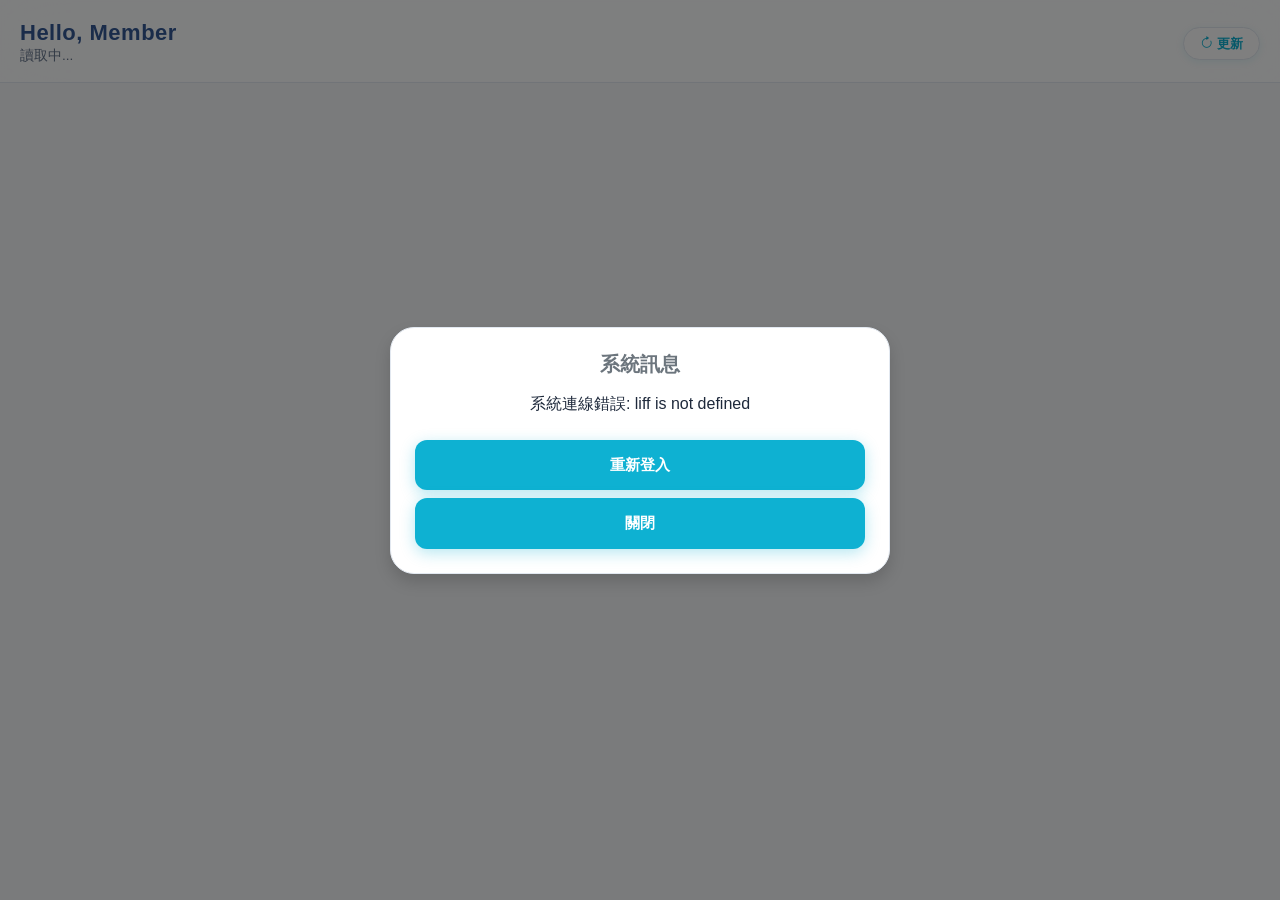
==== commit b750b58b: "Fix direct-open login loop; add old-member self-transfer and login-loop guards Users opening the sit" ====
--- a/index.html
+++ b/index.html
@@ -34,6 +34,17 @@
       <button onclick="forceUpdate()" class="btn-update">
         <i class="bi bi-arrow-clockwise"></i> 更新
       </button>
+    </div>
+  </div>
+
+  <div id="old-member-transfer-view" class="container hidden fade-in" style="margin-top: 20px; position:relative; z-index:20;">
+    <div class="card-box">
+      <h4 class="fw-bold text-center mb-3">舊會員帳號轉移</h4>
+      <p class="text-center text-muted small mb-4">如果你之前已經使用過 Ormkub 會員系統，請完成一次舊帳號驗證。原有會員資料與訂單都會保留，不需要重新註冊。</p>
+      <button type="button" class="action-btn" onclick="startOldAccountTransfer()">驗證並轉移舊帳號</button>
+      <div class="text-center mt-3">
+        <button type="button" class="btn btn-link btn-sm text-muted" onclick="showView('register-view')">我是全新會員，前往註冊</button>
+      </div>
     </div>
   </div>
 
@@ -123,6 +134,7 @@
       <div class="modal-body text-center p-4">
         <h5 class="fw-bold mb-3 text-secondary">系統訊息</h5>
         <p id="m-body" class="mb-4 text-dark"></p>
+        <button id="m-retry-btn" class="action-btn mb-2 hidden" onclick="retryLoginFromError_()">重新登入</button>
         <button class="action-btn" data-bs-dismiss="modal">關閉</button>
       </div>
     </div>
--- a/style.css
+++ b/style.css
@@ -1,200 +1,67 @@
-/* =========================================
-   Ormkub Design System v8.2 (Stable Pro)
-   ========================================= */
 :root {
   --saffron: #EAC435;
   --dusk-blue: #345995;
   --coral-glow: #EB8258;
   --aquamarine: #7AE7C7;
   --turquoise: #0EB1D2;
-
   --bg-color: #F4F7F9;
   --surface: #FFFFFF;
   --surface-hover: #F8FAFC;
   --border-color: #E2E8F0;
-
   --text-main: #1E293B;
   --text-sub: #64748B;
-  
   --radius: 20px;
   --nav-height: 84px;
 }
 
-body {
-  font-family: -apple-system, BlinkMacSystemFont, "SF Pro Text", "Segoe UI", Roboto, Helvetica, Arial, sans-serif;
-  background-color: var(--bg-color);
-  color: var(--text-main);
-  padding-bottom: calc(var(--nav-height) + 20px);
-  -webkit-font-smoothing: antialiased;
-  margin: 0;
-}
+body { font-family: -apple-system, BlinkMacSystemFont, "SF Pro Text", "Segoe UI", Roboto, Helvetica, Arial, sans-serif; background-color: var(--bg-color); color: var(--text-main); padding-bottom: calc(var(--nav-height) + 20px); -webkit-font-smoothing: antialiased; margin: 0; }
+.text-muted { color: var(--text-sub) !important; } .text-dark { color: var(--text-main) !important; } .bg-light { background-color: var(--surface) !important; color: var(--text-main) !important; } .border { border-color: var(--border-color) !important; } .border-bottom { border-bottom: 1px solid var(--border-color) !important; } .hidden { display: none !important; }
+.fade-in { animation: fadeInUp 0.5s cubic-bezier(0.16, 1, 0.3, 1) forwards; opacity: 0; transform: translateY(15px); } @keyframes fadeInUp { to { opacity: 1; transform: translateY(0); } }
 
-.text-muted { color: var(--text-sub) !important; }
-.text-dark { color: var(--text-main) !important; }
-.bg-light { background-color: var(--surface) !important; color: var(--text-main) !important; }
-.border { border-color: var(--border-color) !important; }
-.border-bottom { border-bottom: 1px solid var(--border-color) !important; }
-
-.hidden { display: none !important; }
-.fade-in { animation: fadeInUp 0.5s cubic-bezier(0.16, 1, 0.3, 1) forwards; opacity: 0; transform: translateY(15px); }
-@keyframes fadeInUp { to { opacity: 1; transform: translateY(0); } }
-
-#loading-overlay {
-  position: fixed; inset: 0; background: rgba(244, 247, 249, 0.9);
-  backdrop-filter: blur(15px); -webkit-backdrop-filter: blur(15px);
-  z-index: 9999; display: flex; flex-direction: column; 
-  justify-content: center; align-items: center;
-}
+#loading-overlay { position: fixed; inset: 0; background: rgba(244, 247, 249, 0.9); backdrop-filter: blur(15px); -webkit-backdrop-filter: blur(15px); z-index: 9999; display: flex; flex-direction: column; justify-content: center; align-items: center; }
 #loading-overlay .spinner-border { color: var(--turquoise) !important; }
 
-.welcome-section {
-  background: rgba(255, 255, 255, 0.8);
-  backdrop-filter: blur(30px);
-  -webkit-backdrop-filter: blur(30px);
-  border-bottom: 1px solid var(--border-color);
-  padding: 20px 20px 15px 20px;
-  position: sticky; top: 0; z-index: 10;
-}
-.user-info h5 { font-weight: 800; margin: 0; font-size: 22px; letter-spacing: 0.5px; color: var(--dusk-blue); }
-.user-info p { color: var(--text-sub); font-size: 0.85rem; margin: 0; font-weight: 500; }
-
-.btn-update {
-  background: var(--surface); border: 1px solid var(--border-color);
-  color: var(--turquoise); border-radius: 50px; padding: 6px 16px;
-  font-weight: 600; font-size: 13px; transition: all 0.3s ease;
-  box-shadow: 0 2px 8px rgba(14, 177, 210, 0.1);
-}
+.welcome-section { background: rgba(255, 255, 255, 0.8); backdrop-filter: blur(30px); -webkit-backdrop-filter: blur(30px); border-bottom: 1px solid var(--border-color); padding: 20px 20px 15px 20px; position: sticky; top: 0; z-index: 10; }
+.user-info h5 { font-weight: 800; margin: 0; font-size: 22px; letter-spacing: 0.5px; color: var(--dusk-blue); } .user-info p { color: var(--text-sub); font-size: 0.85rem; margin: 0; font-weight: 500; }
+.btn-update { background: var(--surface); border: 1px solid var(--border-color); color: var(--turquoise); border-radius: 50px; padding: 6px 16px; font-weight: 600; font-size: 13px; transition: all 0.3s ease; box-shadow: 0 2px 8px rgba(14, 177, 210, 0.1); }
 .btn-update:active { background: rgba(14, 177, 210, 0.1); border-color: var(--turquoise); }
 
-.bottom-nav {
-  position: fixed; bottom: 0; left: 0; width: 100%; height: var(--nav-height);
-  background: rgba(255, 255, 255, 0.9);
-  backdrop-filter: blur(25px); -webkit-backdrop-filter: blur(25px);
-  border-top: 1px solid var(--border-color);
-  display: flex; justify-content: space-around; align-items: center;
-  padding-bottom: env(safe-area-inset-bottom); z-index: 100;
-  box-shadow: 0 -4px 20px rgba(52, 89, 149, 0.05);
-}
-.nav-btn {
-  display: flex; flex-direction: column; align-items: center; justify-content: center;
-  gap: 4px; text-decoration: none; color: var(--text-sub); width: 60px;
-  border: none; background: transparent; transition: all 0.3s cubic-bezier(0.16, 1, 0.3, 1); padding: 0;
-}
-.nav-btn i { font-size: 22px; transition: all 0.3s ease; }
-.nav-btn span { font-size: 10px; font-weight: 600; transition: color 0.3s ease; }
-.nav-btn.active { color: var(--turquoise); }
-.nav-btn.active i { transform: translateY(-2px); color: var(--turquoise); filter: drop-shadow(0 4px 6px rgba(14, 177, 210, 0.3)); }
+.bottom-nav { position: fixed; bottom: 0; left: 0; width: 100%; height: var(--nav-height); background: rgba(255, 255, 255, 0.9); backdrop-filter: blur(25px); -webkit-backdrop-filter: blur(25px); border-top: 1px solid var(--border-color); display: flex; justify-content: space-around; align-items: center; padding-bottom: env(safe-area-inset-bottom); z-index: 100; box-shadow: 0 -4px 20px rgba(52, 89, 149, 0.05); }
+.nav-btn { display: flex; flex-direction: column; align-items: center; justify-content: center; gap: 4px; text-decoration: none; color: var(--text-sub); width: 60px; border: none; background: transparent; transition: all 0.3s cubic-bezier(0.16, 1, 0.3, 1); padding: 0; }
+.nav-btn i { font-size: 22px; transition: all 0.3s ease; } .nav-btn span { font-size: 10px; font-weight: 600; transition: color 0.3s ease; } .nav-btn.active { color: var(--turquoise); } .nav-btn.active i { transform: translateY(-2px); color: var(--turquoise); filter: drop-shadow(0 4px 6px rgba(14, 177, 210, 0.3)); }
 
-.anno-card {
-  background: var(--surface); border-radius: var(--radius);
-  padding: 20px; margin-bottom: 16px; border: 1px solid var(--border-color);
-  position: relative; overflow: hidden; box-shadow: 0 8px 24px rgba(52, 89, 149, 0.06);
-}
-.anno-card::before { content: ''; position: absolute; left: 0; top: 0; bottom: 0; width: 4px; background: var(--anno-color, var(--text-sub)); }
-.anno-card.type-info { --anno-color: var(--turquoise); }
-.anno-card.type-alert { --anno-color: var(--coral-glow); }
-.anno-card.type-success { --anno-color: var(--aquamarine); }
-.anno-title { font-size: 16px; font-weight: 700; color: var(--text-main); margin-bottom: 8px; display: flex; align-items: center; gap: 8px; }
-.anno-title i { color: var(--anno-color); }
-.anno-content { font-size: 14px; color: var(--text-sub); line-height: 1.6; white-space: pre-wrap; }
+.anno-card { background: var(--surface); border-radius: var(--radius); padding: 20px; margin-bottom: 16px; border: 1px solid var(--border-color); position: relative; overflow: hidden; box-shadow: 0 8px 24px rgba(52, 89, 149, 0.06); }
+.anno-card::before { content: ''; position: absolute; left: 0; top: 0; bottom: 0; width: 4px; background: var(--anno-color, var(--text-sub)); } .anno-card.type-info { --anno-color: var(--turquoise); } .anno-card.type-alert { --anno-color: var(--coral-glow); } .anno-card.type-success { --anno-color: var(--aquamarine); }
+.anno-title { font-size: 16px; font-weight: 700; color: var(--text-main); margin-bottom: 8px; display: flex; align-items: center; gap: 8px; } .anno-title i { color: var(--anno-color); } .anno-content { font-size: 14px; color: var(--text-sub); line-height: 1.6; white-space: pre-wrap; }
 
-.btn-market {
-  display: flex; justify-content: space-between; align-items: center;
-  text-decoration: none; background: var(--surface);
-  padding: 20px; border-radius: var(--radius); margin-bottom: 16px;
-  border: 1px solid var(--border-color); box-shadow: 0 8px 24px rgba(52, 89, 149, 0.06);
-  transition: all 0.3s cubic-bezier(0.16, 1, 0.3, 1);
-}
-.btn-market:active { transform: scale(0.97); border-color: var(--turquoise); background: var(--surface-hover); }
-.market-info { display: flex; flex-direction: column; gap: 4px; }
-.market-info h6 { color: var(--dusk-blue); margin: 0; font-weight: 800; font-size: 16px; letter-spacing: 0.5px; }
-.market-info small { color: var(--text-sub); font-size: 12px; font-weight: 500;}
-.btn-market i { color: var(--turquoise); font-size: 20px; transition: all 0.3s ease; }
+.btn-market { display: flex; justify-content: space-between; align-items: center; text-decoration: none; background: var(--surface); padding: 20px; border-radius: var(--radius); margin-bottom: 16px; border: 1px solid var(--border-color); box-shadow: 0 8px 24px rgba(52, 89, 149, 0.06); transition: all 0.3s cubic-bezier(0.16, 1, 0.3, 1); }
+.btn-market:active { transform: scale(0.97); border-color: var(--turquoise); background: var(--surface-hover); } .market-info { display: flex; flex-direction: column; gap: 4px; } .market-info h6 { color: var(--dusk-blue); margin: 0; font-weight: 800; font-size: 16px; letter-spacing: 0.5px; } .market-info small { color: var(--text-sub); font-size: 12px; font-weight: 500;} .btn-market i { color: var(--turquoise); font-size: 20px; transition: all 0.3s ease; } .btn-market:active i { transform: translateX(4px); }
 
-.virtual-black-card {
-  background: linear-gradient(135deg, var(--dusk-blue) 0%, var(--turquoise) 100%);
-  border-radius: 24px; padding: 24px; margin-bottom: 24px;
-  box-shadow: 0 15px 30px rgba(14, 177, 210, 0.2); position: relative; overflow: hidden; color: white;
-}
-.virtual-black-card::before {
-  content: ''; position: absolute; top: 0; left: -100%; width: 50%; height: 100%;
-  background: linear-gradient(to right, transparent, rgba(255, 255, 255, 0.2), transparent);
-  transform: skewX(-20deg); animation: cardShine 6s infinite;
-}
-@keyframes cardShine { 0% { left: -100%; } 20% { left: 200%; } 100% { left: 200%; } }
-.card-chip { width: 40px; height: 30px; background: linear-gradient(135deg, #FDE68A 0%, var(--saffron) 100%); border-radius: 6px; margin-bottom: 20px; box-shadow: inset 0 1px 2px rgba(255,255,255,0.5); }
-.card-name-label { font-size: 10px; color: rgba(255,255,255,0.8); text-transform: uppercase; letter-spacing: 2px; margin-bottom: 4px; font-weight: 600;}
-.card-name-value { font-size: 22px; font-weight: 800; color: #FFFFFF; letter-spacing: 1px; }
+.virtual-black-card { background: linear-gradient(135deg, var(--dusk-blue) 0%, var(--turquoise) 100%); border-radius: 24px; padding: 24px; margin-bottom: 24px; box-shadow: 0 15px 30px rgba(14, 177, 210, 0.2); position: relative; overflow: hidden; color: white; }
+.virtual-black-card::before { content: ''; position: absolute; top: 0; left: -100%; width: 50%; height: 100%; background: linear-gradient(to right, transparent, rgba(255, 255, 255, 0.2), transparent); transform: skewX(-20deg); animation: cardShine 6s infinite; } @keyframes cardShine { 0% { left: -100%; } 20% { left: 200%; } 100% { left: 200%; } }
+.card-chip { width: 40px; height: 30px; background: linear-gradient(135deg, #FDE68A 0%, var(--saffron) 100%); border-radius: 6px; margin-bottom: 20px; box-shadow: inset 0 1px 2px rgba(255,255,255,0.5); } .card-name-label { font-size: 10px; color: rgba(255,255,255,0.8); text-transform: uppercase; letter-spacing: 2px; margin-bottom: 4px; font-weight: 600;} .card-name-value { font-size: 22px; font-weight: 800; color: #FFFFFF; letter-spacing: 1px; }
 
-.inset-list { background: var(--surface); border-radius: var(--radius); border: 1px solid var(--border-color); overflow: hidden; margin-bottom: 24px; box-shadow: 0 4px 15px rgba(52, 89, 149, 0.03); }
-.list-row { display: flex; justify-content: space-between; align-items: center; padding: 16px 20px; border-bottom: 1px solid var(--border-color); }
-.list-row:last-child { border-bottom: none; }
-.list-label { font-size: 14px; color: var(--text-sub); font-weight: 500;}
-.list-value { font-size: 15px; font-weight: 700; color: var(--text-main); text-align: right; }
+.inset-list { background: var(--surface); border-radius: var(--radius); border: 1px solid var(--border-color); overflow: hidden; margin-bottom: 24px; box-shadow: 0 4px 15px rgba(52, 89, 149, 0.03); } .list-row { display: flex; justify-content: space-between; align-items: center; padding: 16px 20px; border-bottom: 1px solid var(--border-color); } .list-row:last-child { border-bottom: none; } .list-label { font-size: 14px; color: var(--text-sub); font-weight: 500;} .list-value { font-size: 15px; font-weight: 700; color: var(--text-main); text-align: right; }
 
-.btn-support {
-  display: flex; justify-content: center; align-items: center; width: 100%; padding: 16px;
-  background: var(--surface); border-radius: var(--radius); border: 1px solid var(--border-color);
-  color: var(--dusk-blue); font-size: 16px; font-weight: 700; text-decoration: none;
-  transition: all 0.3s ease; box-shadow: 0 4px 15px rgba(52, 89, 149, 0.05);
-}
-.btn-support i { margin-right: 8px; font-size: 18px; color: var(--turquoise); }
-.btn-support:active { transform: scale(0.98); background: var(--surface-hover); border-color: var(--turquoise); }
+.btn-support { display: flex; justify-content: center; align-items: center; width: 100%; padding: 16px; background: var(--surface); border-radius: var(--radius); border: 1px solid var(--border-color); color: var(--dusk-blue); font-size: 16px; font-weight: 700; text-decoration: none; transition: all 0.3s ease; box-shadow: 0 4px 15px rgba(52, 89, 149, 0.05); }
+.btn-support i { margin-right: 8px; font-size: 18px; color: var(--turquoise); } .btn-support:active { transform: scale(0.98); background: var(--surface-hover); border-color: var(--turquoise); }
 
-.transaction-list { background: var(--surface); border-radius: var(--radius); border: 1px solid var(--border-color); overflow: hidden; margin-bottom: 20px; box-shadow: 0 8px 24px rgba(52, 89, 149, 0.06); }
-.transaction-row { border-bottom: 1px solid var(--border-color); transition: background-color 0.2s ease; }
-.transaction-row:last-child { border-bottom: none; }
-.group-header-clickable { cursor: pointer; padding: 16px 20px; display: flex; justify-content: space-between; align-items: center; background: transparent; }
-.group-header-clickable:active { background: var(--surface-hover); }
-
-.tx-left { display: flex; align-items: center; gap: 12px; }
-.tx-icon { width: 40px; height: 40px; border-radius: 12px; background: rgba(14, 177, 210, 0.1); display: flex; align-items: center; justify-content: center; color: var(--turquoise); font-size: 18px; }
-.tx-title { display: flex; flex-direction: column; gap: 2px; }
-.group-name { font-size: 15px; font-weight: 800; color: var(--dusk-blue); margin: 0; }
-.tx-date { font-size: 11px; color: var(--text-sub); font-weight: 500;}
-.tx-right { display: flex; flex-direction: column; align-items: flex-end; gap: 4px; }
-.tx-amount { font-size: 17px; font-weight: 800; color: var(--text-main); letter-spacing: 0.5px; }
-
-.status-badge { font-size: 10px; font-weight: 800; padding: 4px 8px; border-radius: 8px; letter-spacing: 0.5px; }
-.st-ok { background: rgba(122, 231, 199, 0.2); color: #047857; }
-.st-wait { background: rgba(234, 196, 53, 0.2); color: #B45309; }
-.st-err { background: rgba(235, 130, 88, 0.2); color: #B91C1C; }
-
-.group-content { display: none; padding: 0 20px 20px; background: #FAFCFF; border-top: 1px solid var(--border-color); animation: slideDown 0.3s ease-out; }
-.group-header-clickable.active .tx-icon { background: var(--turquoise); color: white; box-shadow: 0 4px 10px rgba(14, 177, 210, 0.3); }
-
-.item-list { padding: 16px 0; border-bottom: 1px dashed var(--border-color); margin-bottom: 16px; }
-.item-row { display: flex; justify-content: space-between; align-items: flex-start; margin-bottom: 10px; }
-.item-row:last-child { margin-bottom: 0; }
-.item-name { font-size: 14px; font-weight: 700; color: var(--text-main); }
-.item-note { font-size: 11px; color: var(--coral-glow); margin-top: 4px; font-weight: 600; }
-.item-qty { font-weight: 800; font-size: 14px; color: var(--dusk-blue); }
-
-.info-grid { display: grid; grid-template-columns: 1fr 1fr; gap: 16px; margin-bottom: 20px; }
-.info-item { display: flex; flex-direction: column; gap: 4px; }
-.info-label { font-size: 11px; color: var(--text-sub); text-transform: uppercase; letter-spacing: 0.5px; font-weight: 700; }
-.info-value { font-size: 14px; font-weight: 800; color: var(--text-main); }
-.info-item.full-width { grid-column: 1 / -1; }
-.val-blue { color: var(--turquoise); }
-
-.bg-warning.bg-opacity-10 { background-color: rgba(234, 196, 53, 0.15) !important; }
-.border-warning.border-opacity-25 { border-color: rgba(234, 196, 53, 0.3) !important; }
-.text-warning { color: #B45309 !important; font-weight: 700; }
-
-.action-btn { display: block; width: 100%; padding: 14px; background: var(--turquoise); color: #FFFFFF; text-align: center; border-radius: 12px; font-size: 15px; font-weight: 800; text-decoration: none; transition: all 0.3s ease; border: none; box-shadow: 0 4px 15px rgba(14, 177, 210, 0.3); }
-.action-btn:active { transform: scale(0.98); background: #0CA0BD; }
-
-.form-input { width: 100%; padding: 14px; border-radius: 12px; border: 1px solid var(--border-color); background: var(--surface); color: var(--text-main); margin-bottom: 15px; outline: none; transition: all 0.3s ease; font-size: 15px; font-weight: 500; }
-.form-input::placeholder { color: #94A3B8; font-weight: 400;}
-.form-input:focus { border-color: var(--turquoise); box-shadow: 0 0 0 3px rgba(14, 177, 210, 0.1); }
+.transaction-list { background: var(--surface); border-radius: var(--radius); border: 1px solid var(--border-color); overflow: hidden; margin-bottom: 20px; box-shadow: 0 8px 24px rgba(52, 89, 149, 0.06); } .transaction-row { border-bottom: 1px solid var(--border-color); transition: background-color 0.2s ease; } .transaction-row:last-child { border-bottom: none; } .group-header-clickable { cursor: pointer; padding: 16px 20px; display: flex; justify-content: space-between; align-items: center; background: transparent; } .group-header-clickable:active { background: var(--surface-hover); }
+.tx-left { display: flex; align-items: center; gap: 12px; } .tx-icon { width: 40px; height: 40px; border-radius: 12px; background: rgba(14, 177, 210, 0.1); display: flex; align-items: center; justify-content: center; color: var(--turquoise); font-size: 18px; } .tx-title { display: flex; flex-direction: column; gap: 2px; } .group-name { font-size: 15px; font-weight: 800; color: var(--dusk-blue); margin: 0; } .tx-date { font-size: 11px; color: var(--text-sub); font-weight: 500;} .tx-right { display: flex; flex-direction: column; align-items: flex-end; gap: 4px; } .tx-amount { font-size: 17px; font-weight: 800; color: var(--text-main); letter-spacing: 0.5px; }
+.status-badge { font-size: 10px; font-weight: 800; padding: 4px 8px; border-radius: 8px; letter-spacing: 0.5px; } .st-ok { background: rgba(122, 231, 199, 0.2); color: #047857; } .st-wait { background: rgba(234, 196, 53, 0.2); color: #B45309; } .st-err { background: rgba(235, 130, 88, 0.2); color: #B91C1C; }
+.group-content { display: none; padding: 0 20px 20px; background: #FAFCFF; border-top: 1px solid var(--border-color); animation: slideDown 0.3s ease-out; } .group-header-clickable.active .tx-icon { background: var(--turquoise); color: white; box-shadow: 0 4px 10px rgba(14, 177, 210, 0.3); }
+.item-list { padding: 16px 0; border-bottom: 1px dashed var(--border-color); margin-bottom: 16px; } .item-row { display: flex; justify-content: space-between; align-items: flex-start; margin-bottom: 10px; } .item-row:last-child { margin-bottom: 0; } .item-name { font-size: 14px; font-weight: 700; color: var(--text-main); } .item-note { font-size: 11px; color: var(--coral-glow); margin-top: 4px; font-weight: 600; } .item-qty { font-weight: 800; font-size: 14px; color: var(--dusk-blue); }
+.info-grid { display: grid; grid-template-columns: 1fr 1fr; gap: 16px; margin-bottom: 20px; } .info-item { display: flex; flex-direction: column; gap: 4px; } .info-label { font-size: 11px; color: var(--text-sub); text-transform: uppercase; letter-spacing: 0.5px; font-weight: 700; } .info-value { font-size: 14px; font-weight: 800; color: var(--text-main); } .info-item.full-width { grid-column: 1 / -1; } .val-blue { color: var(--turquoise); }
+.bg-warning.bg-opacity-10 { background-color: rgba(234, 196, 53, 0.15) !important; } .border-warning.border-opacity-25 { border-color: rgba(234, 196, 53, 0.3) !important; } .text-warning { color: #B45309 !important; font-weight: 700; }
+.action-btn { display: block; width: 100%; padding: 14px; background: var(--turquoise); color: #FFFFFF; text-align: center; border-radius: 12px; font-size: 15px; font-weight: 800; text-decoration: none; transition: all 0.3s ease; border: none; box-shadow: 0 4px 15px rgba(14, 177, 210, 0.3); } .action-btn:active { transform: scale(0.98); background: #0CA0BD; }
+.form-input { width: 100%; padding: 14px; border-radius: 12px; border: 1px solid var(--border-color); background: var(--surface); color: var(--text-main); margin-bottom: 15px; outline: none; transition: all 0.3s ease; font-size: 15px; font-weight: 500; } .form-input::placeholder { color: #94A3B8; font-weight: 400;} .form-input:focus { border-color: var(--turquoise); box-shadow: 0 0 0 3px rgba(14, 177, 210, 0.1); }
 .modal-content { background: var(--surface) !important; border: 1px solid var(--border-color) !important; color: var(--text-main); border-radius: 24px !important; }
 .card-box { background: var(--surface); border-radius: var(--radius); padding: 20px; margin-bottom: 16px; border: 1px solid var(--border-color); box-shadow: 0 8px 24px rgba(52, 89, 149, 0.06); }
 
 /* 訂單狀態說明區塊 */
 .order-notice-box { background: rgba(14, 177, 210, 0.08); border: 1px solid rgba(14, 177, 210, 0.2); border-radius: 12px; padding: 15px; margin-top: 10px; margin-bottom: 15px; }
 .notice-title { font-size: 13px; font-weight: 700; color: var(--dusk-blue); margin-bottom: 8px; }
-.notice-list { margin: 0; padding-left: 20px; font-size: 12px; color: var(--text-main); line-height: 1.6; }
-.notice-list li { margin-bottom: 4px; }
+.notice-list { margin: 0; padding-left: 20px; font-size: 12px; color: var(--text-main); line-height: 1.6; } .notice-list li { margin-bottom: 4px; }
 .notice-footer { margin-top: 10px; padding-top: 10px; border-top: 1px dashed rgba(14, 177, 210, 0.3); font-size: 12px; font-weight: 700; color: var(--coral-glow); line-height: 1.5; }
 
 @keyframes slideDown { from { opacity: 0; transform: translateY(-10px); } to { opacity: 1; transform: translateY(0); } }
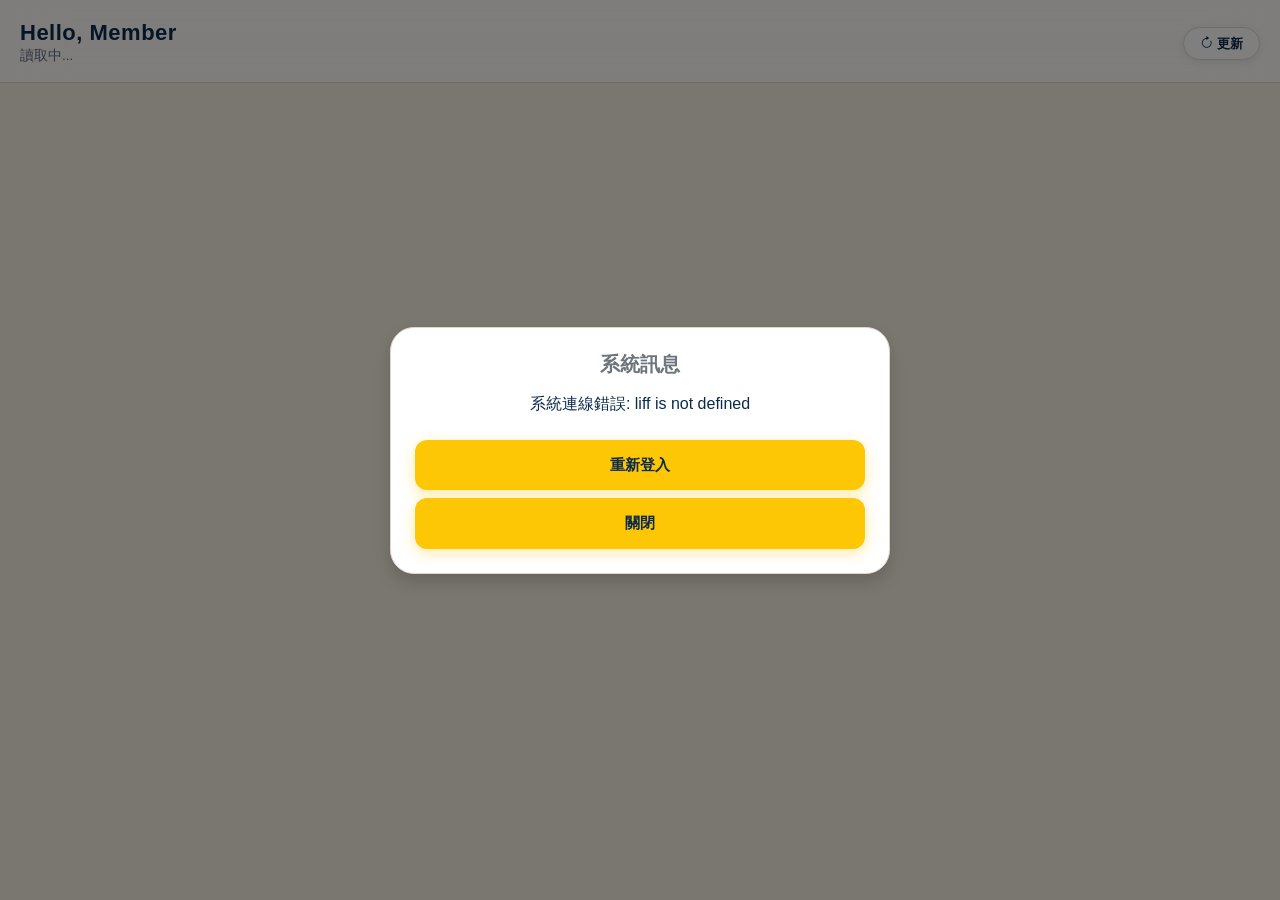
==== commit bc5e4fa8: "Add PWA support (manifest, icons, service worker) Lets members add the site to their home screen ins" ====
--- a/index.html
+++ b/index.html
@@ -4,6 +4,14 @@
 <meta charset="UTF-8">
 <meta name="viewport" content="width=device-width, initial-scale=1.0, maximum-scale=1.0, user-scalable=no, viewport-fit=cover">
 <title>Ormkub 會員專區</title>
+<link rel="manifest" href="manifest.json">
+<meta name="theme-color" content="#0B2A4C">
+<link rel="icon" href="icons/favicon-32.png" sizes="32x32">
+<link rel="apple-touch-icon" href="icons/apple-touch-icon.png">
+<meta name="mobile-web-app-capable" content="yes">
+<meta name="apple-mobile-web-app-capable" content="yes">
+<meta name="apple-mobile-web-app-status-bar-style" content="black-translucent">
+<meta name="apple-mobile-web-app-title" content="Ormkub">
 <link href="https://fonts.googleapis.com/css2?family=Plus+Jakarta+Sans:wght@400;500;600;700&family=Noto+Sans+TC:wght@400;500;700&display=swap" rel="stylesheet">
 <link href="https://cdn.jsdelivr.net/npm/bootstrap@5.3.0/dist/css/bootstrap.min.css" rel="stylesheet">
 <link rel="stylesheet" href="https://cdn.jsdelivr.net/npm/bootstrap-icons@1.10.5/font/bootstrap-icons.css">
@@ -144,5 +152,10 @@
 <script src="https://static.line-scdn.net/liff/edge/2/sdk.js"></script>
 <script src="https://cdn.jsdelivr.net/npm/bootstrap@5.3.0/dist/js/bootstrap.bundle.min.js"></script>
 <script src="script.js"></script>
+<script>
+if ('serviceWorker' in navigator) {
+  navigator.serviceWorker.register('sw.js').catch(function () {});
+}
+</script>
 </body>
 </html>
--- a/style.css
+++ b/style.css
@@ -1,15 +1,20 @@
 :root {
-  --saffron: #EAC435;
-  --dusk-blue: #345995;
-  --coral-glow: #EB8258;
-  --aquamarine: #7AE7C7;
-  --turquoise: #0EB1D2;
-  --bg-color: #F4F7F9;
+  /* Ormkub 品牌色系：米白底＋深藍字為主要閱讀色，黃色是唯一的強調／按鈕色，
+     粉／灰綠／赤陶分別對應三種公告類型。不再使用跟品牌無關的藍綠色系。 */
+  --ink: #0B2A4C;
+  --yellow: #FDC706;
+  --yellow-active: #E6B400;
+  --yellow-ink: #0B2A4C;
+  --pink: #E5ABAC;
+  --sage: #888C75;
+  --terracotta: #AB8375;
+  --dusk-blue: #0B2A4C;
+  --bg-color: #F4ECE1;
   --surface: #FFFFFF;
-  --surface-hover: #F8FAFC;
-  --border-color: #E2E8F0;
-  --text-main: #1E293B;
-  --text-sub: #64748B;
+  --surface-hover: #FBF6EF;
+  --border-color: #E4D6C4;
+  --text-main: #0B2A4C;
+  --text-sub: #5B6B80;
   --radius: 20px;
   --nav-height: 84px;
 }
@@ -18,50 +23,50 @@
 .text-muted { color: var(--text-sub) !important; } .text-dark { color: var(--text-main) !important; } .bg-light { background-color: var(--surface) !important; color: var(--text-main) !important; } .border { border-color: var(--border-color) !important; } .border-bottom { border-bottom: 1px solid var(--border-color) !important; } .hidden { display: none !important; }
 .fade-in { animation: fadeInUp 0.5s cubic-bezier(0.16, 1, 0.3, 1) forwards; opacity: 0; transform: translateY(15px); } @keyframes fadeInUp { to { opacity: 1; transform: translateY(0); } }
 
-#loading-overlay { position: fixed; inset: 0; background: rgba(244, 247, 249, 0.9); backdrop-filter: blur(15px); -webkit-backdrop-filter: blur(15px); z-index: 9999; display: flex; flex-direction: column; justify-content: center; align-items: center; }
-#loading-overlay .spinner-border { color: var(--turquoise) !important; }
+#loading-overlay { position: fixed; inset: 0; background: rgba(244, 236, 225, 0.9); backdrop-filter: blur(15px); -webkit-backdrop-filter: blur(15px); z-index: 9999; display: flex; flex-direction: column; justify-content: center; align-items: center; }
+#loading-overlay .spinner-border { color: var(--ink) !important; }
 
 .welcome-section { background: rgba(255, 255, 255, 0.8); backdrop-filter: blur(30px); -webkit-backdrop-filter: blur(30px); border-bottom: 1px solid var(--border-color); padding: 20px 20px 15px 20px; position: sticky; top: 0; z-index: 10; }
 .user-info h5 { font-weight: 800; margin: 0; font-size: 22px; letter-spacing: 0.5px; color: var(--dusk-blue); } .user-info p { color: var(--text-sub); font-size: 0.85rem; margin: 0; font-weight: 500; }
-.btn-update { background: var(--surface); border: 1px solid var(--border-color); color: var(--turquoise); border-radius: 50px; padding: 6px 16px; font-weight: 600; font-size: 13px; transition: all 0.3s ease; box-shadow: 0 2px 8px rgba(14, 177, 210, 0.1); }
-.btn-update:active { background: rgba(14, 177, 210, 0.1); border-color: var(--turquoise); }
+.btn-update { background: var(--surface); border: 1px solid var(--border-color); color: var(--ink); border-radius: 50px; padding: 6px 16px; font-weight: 600; font-size: 13px; transition: all 0.3s ease; box-shadow: 0 2px 8px rgba(11, 42, 76, 0.1); }
+.btn-update:active { background: rgba(11, 42, 76, 0.08); border-color: var(--ink); }
 
-.bottom-nav { position: fixed; bottom: 0; left: 0; width: 100%; height: var(--nav-height); background: rgba(255, 255, 255, 0.9); backdrop-filter: blur(25px); -webkit-backdrop-filter: blur(25px); border-top: 1px solid var(--border-color); display: flex; justify-content: space-around; align-items: center; padding-bottom: env(safe-area-inset-bottom); z-index: 100; box-shadow: 0 -4px 20px rgba(52, 89, 149, 0.05); }
+.bottom-nav { position: fixed; bottom: 0; left: 0; width: 100%; height: var(--nav-height); background: rgba(255, 255, 255, 0.9); backdrop-filter: blur(25px); -webkit-backdrop-filter: blur(25px); border-top: 1px solid var(--border-color); display: flex; justify-content: space-around; align-items: center; padding-bottom: env(safe-area-inset-bottom); z-index: 100; box-shadow: 0 -4px 20px rgba(11, 42, 76, 0.05); }
 .nav-btn { display: flex; flex-direction: column; align-items: center; justify-content: center; gap: 4px; text-decoration: none; color: var(--text-sub); width: 60px; border: none; background: transparent; transition: all 0.3s cubic-bezier(0.16, 1, 0.3, 1); padding: 0; }
-.nav-btn i { font-size: 22px; transition: all 0.3s ease; } .nav-btn span { font-size: 10px; font-weight: 600; transition: color 0.3s ease; } .nav-btn.active { color: var(--turquoise); } .nav-btn.active i { transform: translateY(-2px); color: var(--turquoise); filter: drop-shadow(0 4px 6px rgba(14, 177, 210, 0.3)); }
+.nav-btn i { font-size: 22px; transition: all 0.3s ease; } .nav-btn span { font-size: 10px; font-weight: 600; transition: color 0.3s ease; } .nav-btn.active { color: var(--ink); } .nav-btn.active i { transform: translateY(-2px); color: var(--ink); filter: drop-shadow(0 4px 6px rgba(11, 42, 76, 0.25)); }
 
-.anno-card { background: var(--surface); border-radius: var(--radius); padding: 20px; margin-bottom: 16px; border: 1px solid var(--border-color); position: relative; overflow: hidden; box-shadow: 0 8px 24px rgba(52, 89, 149, 0.06); }
-.anno-card::before { content: ''; position: absolute; left: 0; top: 0; bottom: 0; width: 4px; background: var(--anno-color, var(--text-sub)); } .anno-card.type-info { --anno-color: var(--turquoise); } .anno-card.type-alert { --anno-color: var(--coral-glow); } .anno-card.type-success { --anno-color: var(--aquamarine); }
+.anno-card { background: var(--surface); border-radius: var(--radius); padding: 20px; margin-bottom: 16px; border: 1px solid var(--border-color); position: relative; overflow: hidden; box-shadow: 0 8px 24px rgba(11, 42, 76, 0.06); }
+.anno-card::before { content: ''; position: absolute; left: 0; top: 0; bottom: 0; width: 4px; background: var(--anno-color, var(--text-sub)); } .anno-card.type-info { --anno-color: var(--pink); } .anno-card.type-alert { --anno-color: var(--terracotta); } .anno-card.type-success { --anno-color: var(--sage); }
 .anno-title { font-size: 16px; font-weight: 700; color: var(--text-main); margin-bottom: 8px; display: flex; align-items: center; gap: 8px; } .anno-title i { color: var(--anno-color); } .anno-content { font-size: 14px; color: var(--text-sub); line-height: 1.6; white-space: pre-wrap; }
 
-.btn-market { display: flex; justify-content: space-between; align-items: center; text-decoration: none; background: var(--surface); padding: 20px; border-radius: var(--radius); margin-bottom: 16px; border: 1px solid var(--border-color); box-shadow: 0 8px 24px rgba(52, 89, 149, 0.06); transition: all 0.3s cubic-bezier(0.16, 1, 0.3, 1); }
-.btn-market:active { transform: scale(0.97); border-color: var(--turquoise); background: var(--surface-hover); } .market-info { display: flex; flex-direction: column; gap: 4px; } .market-info h6 { color: var(--dusk-blue); margin: 0; font-weight: 800; font-size: 16px; letter-spacing: 0.5px; } .market-info small { color: var(--text-sub); font-size: 12px; font-weight: 500;} .btn-market i { color: var(--turquoise); font-size: 20px; transition: all 0.3s ease; } .btn-market:active i { transform: translateX(4px); }
+.btn-market { display: flex; justify-content: space-between; align-items: center; text-decoration: none; background: var(--surface); padding: 20px; border-radius: var(--radius); margin-bottom: 16px; border: 1px solid var(--border-color); box-shadow: 0 8px 24px rgba(11, 42, 76, 0.06); transition: all 0.3s cubic-bezier(0.16, 1, 0.3, 1); }
+.btn-market:active { transform: scale(0.97); border-color: var(--ink); background: var(--surface-hover); } .market-info { display: flex; flex-direction: column; gap: 4px; } .market-info h6 { color: var(--dusk-blue); margin: 0; font-weight: 800; font-size: 16px; letter-spacing: 0.5px; } .market-info small { color: var(--text-sub); font-size: 12px; font-weight: 500;} .btn-market i { color: var(--ink); font-size: 20px; transition: all 0.3s ease; } .btn-market:active i { transform: translateX(4px); }
 
-.virtual-black-card { background: linear-gradient(135deg, var(--dusk-blue) 0%, var(--turquoise) 100%); border-radius: 24px; padding: 24px; margin-bottom: 24px; box-shadow: 0 15px 30px rgba(14, 177, 210, 0.2); position: relative; overflow: hidden; color: white; }
+.virtual-black-card { background: linear-gradient(135deg, var(--ink) 0%, #12141A 100%); border-radius: 24px; padding: 24px; margin-bottom: 24px; box-shadow: 0 15px 30px rgba(11, 42, 76, 0.25); position: relative; overflow: hidden; color: white; }
 .virtual-black-card::before { content: ''; position: absolute; top: 0; left: -100%; width: 50%; height: 100%; background: linear-gradient(to right, transparent, rgba(255, 255, 255, 0.2), transparent); transform: skewX(-20deg); animation: cardShine 6s infinite; } @keyframes cardShine { 0% { left: -100%; } 20% { left: 200%; } 100% { left: 200%; } }
-.card-chip { width: 40px; height: 30px; background: linear-gradient(135deg, #FDE68A 0%, var(--saffron) 100%); border-radius: 6px; margin-bottom: 20px; box-shadow: inset 0 1px 2px rgba(255,255,255,0.5); } .card-name-label { font-size: 10px; color: rgba(255,255,255,0.8); text-transform: uppercase; letter-spacing: 2px; margin-bottom: 4px; font-weight: 600;} .card-name-value { font-size: 22px; font-weight: 800; color: #FFFFFF; letter-spacing: 1px; }
+.card-chip { width: 40px; height: 30px; background: linear-gradient(135deg, #FFE38A 0%, var(--yellow) 100%); border-radius: 6px; margin-bottom: 20px; box-shadow: inset 0 1px 2px rgba(255,255,255,0.5); } .card-name-label { font-size: 10px; color: rgba(255,255,255,0.8); text-transform: uppercase; letter-spacing: 2px; margin-bottom: 4px; font-weight: 600;} .card-name-value { font-size: 22px; font-weight: 800; color: #FFFFFF; letter-spacing: 1px; }
 
-.inset-list { background: var(--surface); border-radius: var(--radius); border: 1px solid var(--border-color); overflow: hidden; margin-bottom: 24px; box-shadow: 0 4px 15px rgba(52, 89, 149, 0.03); } .list-row { display: flex; justify-content: space-between; align-items: center; padding: 16px 20px; border-bottom: 1px solid var(--border-color); } .list-row:last-child { border-bottom: none; } .list-label { font-size: 14px; color: var(--text-sub); font-weight: 500;} .list-value { font-size: 15px; font-weight: 700; color: var(--text-main); text-align: right; }
+.inset-list { background: var(--surface); border-radius: var(--radius); border: 1px solid var(--border-color); overflow: hidden; margin-bottom: 24px; box-shadow: 0 4px 15px rgba(11, 42, 76, 0.03); } .list-row { display: flex; justify-content: space-between; align-items: center; padding: 16px 20px; border-bottom: 1px solid var(--border-color); } .list-row:last-child { border-bottom: none; } .list-label { font-size: 14px; color: var(--text-sub); font-weight: 500;} .list-value { font-size: 15px; font-weight: 700; color: var(--text-main); text-align: right; }
 
-.btn-support { display: flex; justify-content: center; align-items: center; width: 100%; padding: 16px; background: var(--surface); border-radius: var(--radius); border: 1px solid var(--border-color); color: var(--dusk-blue); font-size: 16px; font-weight: 700; text-decoration: none; transition: all 0.3s ease; box-shadow: 0 4px 15px rgba(52, 89, 149, 0.05); }
-.btn-support i { margin-right: 8px; font-size: 18px; color: var(--turquoise); } .btn-support:active { transform: scale(0.98); background: var(--surface-hover); border-color: var(--turquoise); }
+.btn-support { display: flex; justify-content: center; align-items: center; width: 100%; padding: 16px; background: var(--surface); border-radius: var(--radius); border: 1px solid var(--border-color); color: var(--dusk-blue); font-size: 16px; font-weight: 700; text-decoration: none; transition: all 0.3s ease; box-shadow: 0 4px 15px rgba(11, 42, 76, 0.05); }
+.btn-support i { margin-right: 8px; font-size: 18px; color: var(--ink); } .btn-support:active { transform: scale(0.98); background: var(--surface-hover); border-color: var(--ink); }
 
-.transaction-list { background: var(--surface); border-radius: var(--radius); border: 1px solid var(--border-color); overflow: hidden; margin-bottom: 20px; box-shadow: 0 8px 24px rgba(52, 89, 149, 0.06); } .transaction-row { border-bottom: 1px solid var(--border-color); transition: background-color 0.2s ease; } .transaction-row:last-child { border-bottom: none; } .group-header-clickable { cursor: pointer; padding: 16px 20px; display: flex; justify-content: space-between; align-items: center; background: transparent; } .group-header-clickable:active { background: var(--surface-hover); }
-.tx-left { display: flex; align-items: center; gap: 12px; } .tx-icon { width: 40px; height: 40px; border-radius: 12px; background: rgba(14, 177, 210, 0.1); display: flex; align-items: center; justify-content: center; color: var(--turquoise); font-size: 18px; } .tx-title { display: flex; flex-direction: column; gap: 2px; } .group-name { font-size: 15px; font-weight: 800; color: var(--dusk-blue); margin: 0; } .tx-date { font-size: 11px; color: var(--text-sub); font-weight: 500;} .tx-right { display: flex; flex-direction: column; align-items: flex-end; gap: 4px; } .tx-amount { font-size: 17px; font-weight: 800; color: var(--text-main); letter-spacing: 0.5px; }
-.status-badge { font-size: 10px; font-weight: 800; padding: 4px 8px; border-radius: 8px; letter-spacing: 0.5px; } .st-ok { background: rgba(122, 231, 199, 0.2); color: #047857; } .st-wait { background: rgba(234, 196, 53, 0.2); color: #B45309; } .st-err { background: rgba(235, 130, 88, 0.2); color: #B91C1C; }
-.group-content { display: none; padding: 0 20px 20px; background: #FAFCFF; border-top: 1px solid var(--border-color); animation: slideDown 0.3s ease-out; } .group-header-clickable.active .tx-icon { background: var(--turquoise); color: white; box-shadow: 0 4px 10px rgba(14, 177, 210, 0.3); }
-.item-list { padding: 16px 0; border-bottom: 1px dashed var(--border-color); margin-bottom: 16px; } .item-row { display: flex; justify-content: space-between; align-items: flex-start; margin-bottom: 10px; } .item-row:last-child { margin-bottom: 0; } .item-name { font-size: 14px; font-weight: 700; color: var(--text-main); } .item-note { font-size: 11px; color: var(--coral-glow); margin-top: 4px; font-weight: 600; } .item-qty { font-weight: 800; font-size: 14px; color: var(--dusk-blue); }
-.info-grid { display: grid; grid-template-columns: 1fr 1fr; gap: 16px; margin-bottom: 20px; } .info-item { display: flex; flex-direction: column; gap: 4px; } .info-label { font-size: 11px; color: var(--text-sub); text-transform: uppercase; letter-spacing: 0.5px; font-weight: 700; } .info-value { font-size: 14px; font-weight: 800; color: var(--text-main); } .info-item.full-width { grid-column: 1 / -1; } .val-blue { color: var(--turquoise); }
-.bg-warning.bg-opacity-10 { background-color: rgba(234, 196, 53, 0.15) !important; } .border-warning.border-opacity-25 { border-color: rgba(234, 196, 53, 0.3) !important; } .text-warning { color: #B45309 !important; font-weight: 700; }
-.action-btn { display: block; width: 100%; padding: 14px; background: var(--turquoise); color: #FFFFFF; text-align: center; border-radius: 12px; font-size: 15px; font-weight: 800; text-decoration: none; transition: all 0.3s ease; border: none; box-shadow: 0 4px 15px rgba(14, 177, 210, 0.3); } .action-btn:active { transform: scale(0.98); background: #0CA0BD; }
-.form-input { width: 100%; padding: 14px; border-radius: 12px; border: 1px solid var(--border-color); background: var(--surface); color: var(--text-main); margin-bottom: 15px; outline: none; transition: all 0.3s ease; font-size: 15px; font-weight: 500; } .form-input::placeholder { color: #94A3B8; font-weight: 400;} .form-input:focus { border-color: var(--turquoise); box-shadow: 0 0 0 3px rgba(14, 177, 210, 0.1); }
+.transaction-list { background: var(--surface); border-radius: var(--radius); border: 1px solid var(--border-color); overflow: hidden; margin-bottom: 20px; box-shadow: 0 8px 24px rgba(11, 42, 76, 0.06); } .transaction-row { border-bottom: 1px solid var(--border-color); transition: background-color 0.2s ease; } .transaction-row:last-child { border-bottom: none; } .group-header-clickable { cursor: pointer; padding: 16px 20px; display: flex; justify-content: space-between; align-items: center; background: transparent; } .group-header-clickable:active { background: var(--surface-hover); }
+.tx-left { display: flex; align-items: center; gap: 12px; } .tx-icon { width: 40px; height: 40px; border-radius: 12px; background: rgba(11, 42, 76, 0.08); display: flex; align-items: center; justify-content: center; color: var(--ink); font-size: 18px; } .tx-title { display: flex; flex-direction: column; gap: 2px; } .group-name { font-size: 15px; font-weight: 800; color: var(--dusk-blue); margin: 0; } .tx-date { font-size: 11px; color: var(--text-sub); font-weight: 500;} .tx-right { display: flex; flex-direction: column; align-items: flex-end; gap: 4px; } .tx-amount { font-size: 17px; font-weight: 800; color: var(--text-main); letter-spacing: 0.5px; }
+.status-badge { font-size: 10px; font-weight: 800; padding: 4px 8px; border-radius: 8px; letter-spacing: 0.5px; } .st-ok { background: rgba(122, 231, 199, 0.2); color: #047857; } .st-wait { background: rgba(253, 199, 6, 0.2); color: #B45309; } .st-err { background: rgba(235, 130, 88, 0.2); color: #B91C1C; }
+.group-content { display: none; padding: 0 20px 20px; background: #FAF5EC; border-top: 1px solid var(--border-color); animation: slideDown 0.3s ease-out; } .group-header-clickable.active .tx-icon { background: var(--ink); color: white; box-shadow: 0 4px 10px rgba(11, 42, 76, 0.3); }
+.item-list { padding: 16px 0; border-bottom: 1px dashed var(--border-color); margin-bottom: 16px; } .item-row { display: flex; justify-content: space-between; align-items: flex-start; margin-bottom: 10px; } .item-row:last-child { margin-bottom: 0; } .item-name { font-size: 14px; font-weight: 700; color: var(--text-main); } .item-note { font-size: 11px; color: var(--terracotta); margin-top: 4px; font-weight: 600; } .item-qty { font-weight: 800; font-size: 14px; color: var(--dusk-blue); }
+.info-grid { display: grid; grid-template-columns: 1fr 1fr; gap: 16px; margin-bottom: 20px; } .info-item { display: flex; flex-direction: column; gap: 4px; } .info-label { font-size: 11px; color: var(--text-sub); text-transform: uppercase; letter-spacing: 0.5px; font-weight: 700; } .info-value { font-size: 14px; font-weight: 800; color: var(--text-main); } .info-item.full-width { grid-column: 1 / -1; } .val-blue { color: var(--ink); }
+.bg-warning.bg-opacity-10 { background-color: rgba(253, 199, 6, 0.15) !important; } .border-warning.border-opacity-25 { border-color: rgba(253, 199, 6, 0.3) !important; } .text-warning { color: #B45309 !important; font-weight: 700; }
+.action-btn { display: block; width: 100%; padding: 14px; background: var(--yellow); color: var(--yellow-ink); text-align: center; border-radius: 12px; font-size: 15px; font-weight: 800; text-decoration: none; transition: all 0.3s ease; border: none; box-shadow: 0 4px 15px rgba(253, 199, 6, 0.35); } .action-btn:active { transform: scale(0.98); background: var(--yellow-active); }
+.form-input { width: 100%; padding: 14px; border-radius: 12px; border: 1px solid var(--border-color); background: var(--surface); color: var(--text-main); margin-bottom: 15px; outline: none; transition: all 0.3s ease; font-size: 15px; font-weight: 500; } .form-input::placeholder { color: #94A3B8; font-weight: 400;} .form-input:focus { border-color: var(--ink); box-shadow: 0 0 0 3px rgba(11, 42, 76, 0.1); }
 .modal-content { background: var(--surface) !important; border: 1px solid var(--border-color) !important; color: var(--text-main); border-radius: 24px !important; }
-.card-box { background: var(--surface); border-radius: var(--radius); padding: 20px; margin-bottom: 16px; border: 1px solid var(--border-color); box-shadow: 0 8px 24px rgba(52, 89, 149, 0.06); }
+.card-box { background: var(--surface); border-radius: var(--radius); padding: 20px; margin-bottom: 16px; border: 1px solid var(--border-color); box-shadow: 0 8px 24px rgba(11, 42, 76, 0.06); }
 
 /* 訂單狀態說明區塊 */
-.order-notice-box { background: rgba(14, 177, 210, 0.08); border: 1px solid rgba(14, 177, 210, 0.2); border-radius: 12px; padding: 15px; margin-top: 10px; margin-bottom: 15px; }
+.order-notice-box { background: rgba(11, 42, 76, 0.05); border: 1px solid rgba(11, 42, 76, 0.15); border-radius: 12px; padding: 15px; margin-top: 10px; margin-bottom: 15px; }
 .notice-title { font-size: 13px; font-weight: 700; color: var(--dusk-blue); margin-bottom: 8px; }
 .notice-list { margin: 0; padding-left: 20px; font-size: 12px; color: var(--text-main); line-height: 1.6; } .notice-list li { margin-bottom: 4px; }
-.notice-footer { margin-top: 10px; padding-top: 10px; border-top: 1px dashed rgba(14, 177, 210, 0.3); font-size: 12px; font-weight: 700; color: var(--coral-glow); line-height: 1.5; }
+.notice-footer { margin-top: 10px; padding-top: 10px; border-top: 1px dashed rgba(11, 42, 76, 0.2); font-size: 12px; font-weight: 700; color: var(--terracotta); line-height: 1.5; }
 
 @keyframes slideDown { from { opacity: 0; transform: translateY(-10px); } to { opacity: 1; transform: translateY(0); } }
